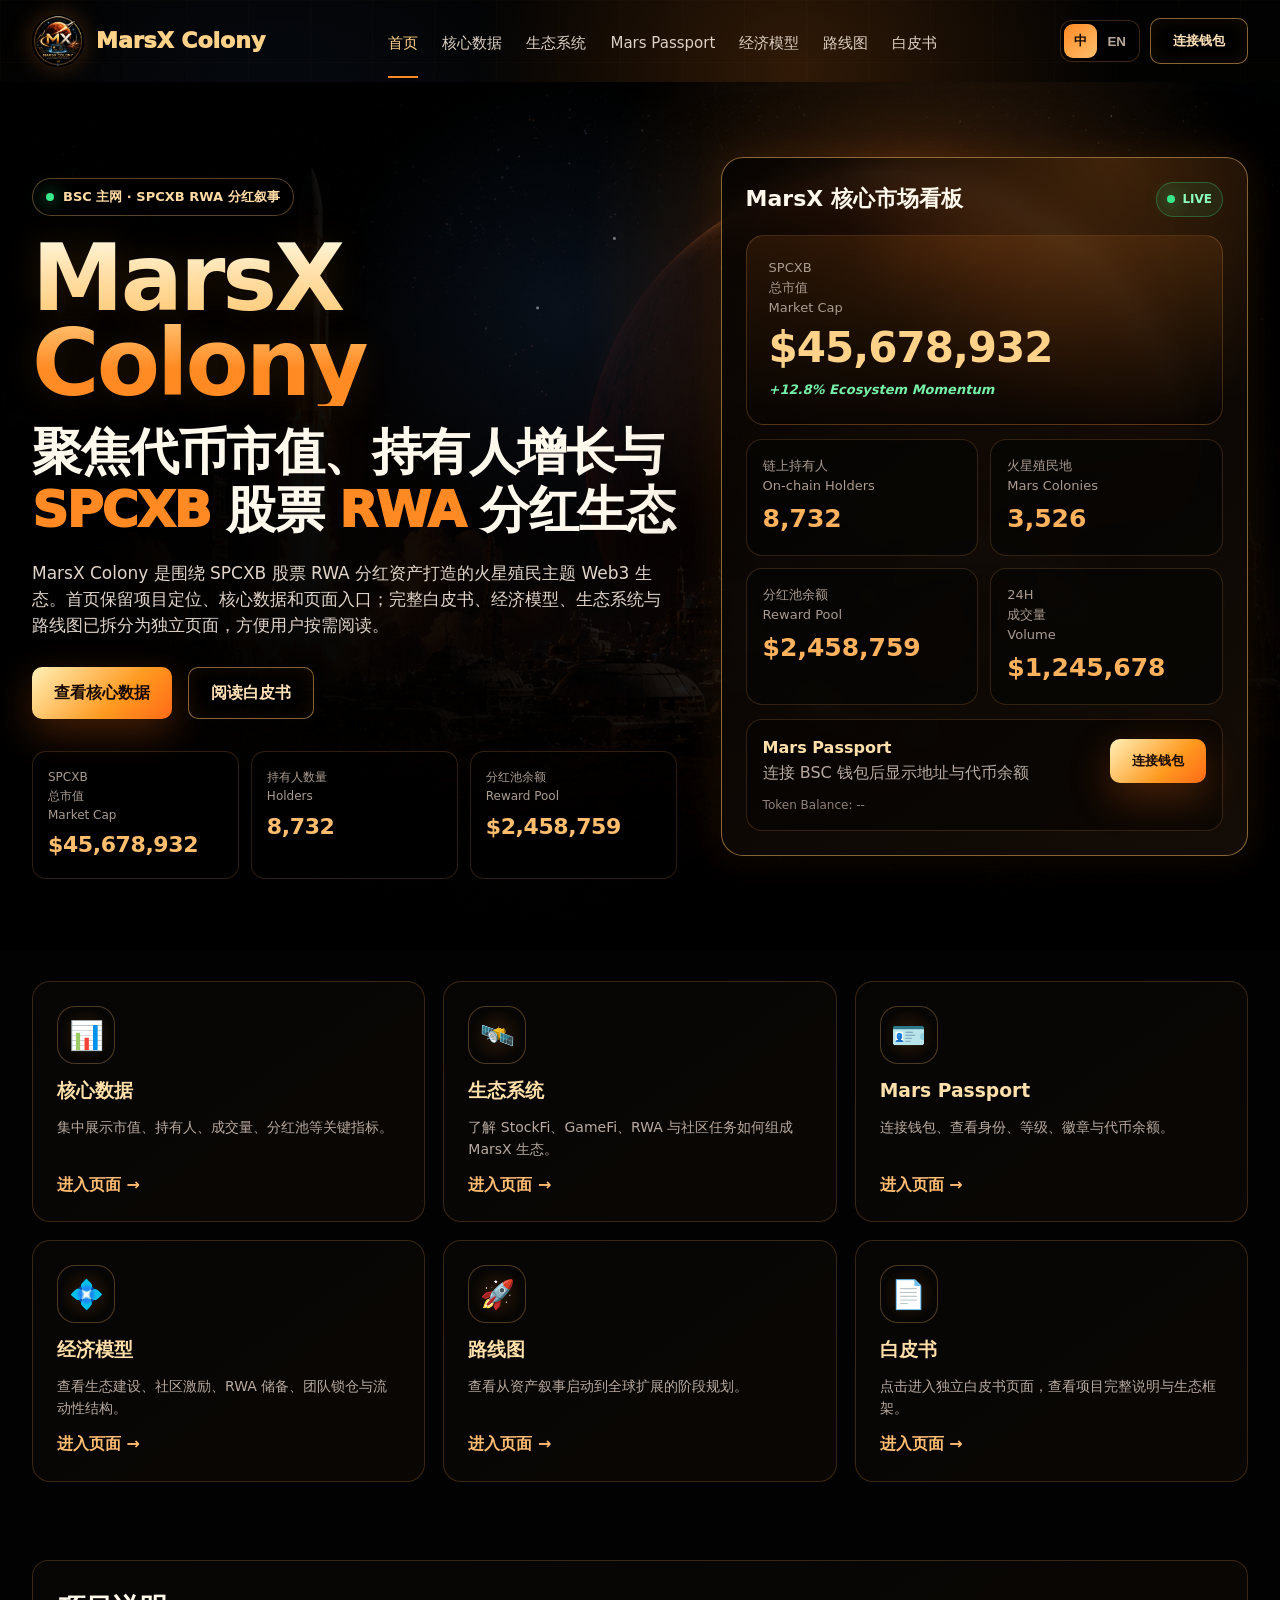
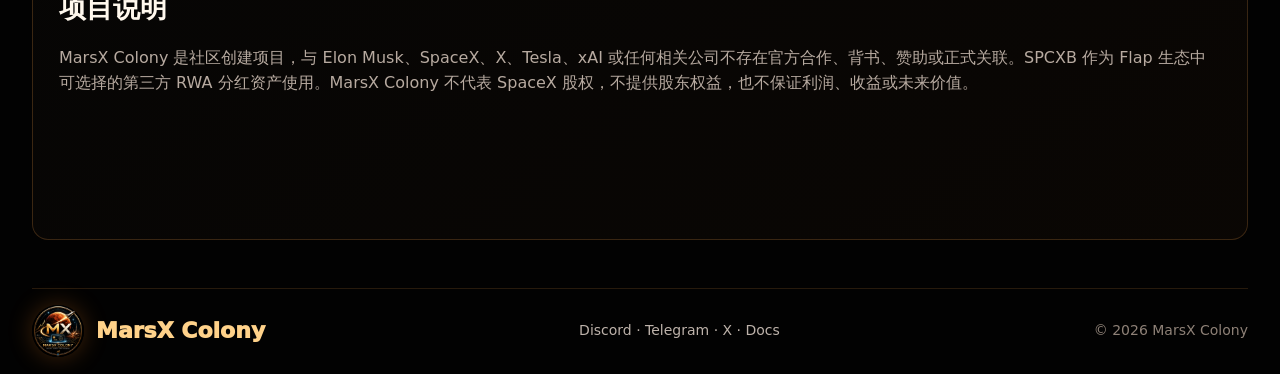
==== index.html @ ad82c228 "Split MarsX site into dedicated pages" ====
<!doctype html>
<html lang="zh-CN">
<head>
  <meta charset="utf-8" />
  <meta name="viewport" content="width=device-width, initial-scale=1" />
  <title>MarsX Colony — SPCXB RWA Dividend</title>
  <meta name="description" content="MarsX Colony：围绕 SPCXB 股票 RWA 分红叙事构建的火星殖民链游生态。" />
  <link rel="icon" href="assets/marsx-logo.png" />
  <link rel="stylesheet" href="assets/site.css" />
</head>
<body class="">
  <header class="wrap top">
    <a class="brand" href="index.html"><span class="logo"><img src="assets/marsx-logo.png" alt="MarsX Colony logo" /></span><span>MarsX Colony</span></a>
    <nav class="nav"><a class="active" href="index.html"><span class="zh">首页</span><span class="en">Home</span></a><a class="" href="market.html"><span class="zh">核心数据</span><span class="en">Market</span></a><a class="" href="ecosystem.html"><span class="zh">生态系统</span><span class="en">Ecosystem</span></a><a class="" href="passport.html">Mars Passport</a><a class="" href="tokenomics.html"><span class="zh">经济模型</span><span class="en">Model</span></a><a class="" href="roadmap.html"><span class="zh">路线图</span><span class="en">Roadmap</span></a><a class="" href="whitepaper.html"><span class="zh">白皮书</span><span class="en">Whitepaper</span></a></nav>
    <div class="actions"><div class="lang"><button id="zhBtn" class="active" onclick="setLang('zh')">中</button><button id="enBtn" onclick="setLang('en')">EN</button></div><button class="btn" type="button" onclick="connectWallet()"><span class="zh">连接钱包</span><span class="en">Connect</span></button></div>
  </header>

  <main>
    <section class="hero">
      <div class="heroScene"></div><div class="stars"></div>
      <div class="wrap heroGrid">
        <div class="heroCopy">
          <div class="eyebrow"><span class="pulse"></span><span class="zh">BSC 主网 · SPCXB RWA 分红叙事</span><span class="en">BSC Mainnet · SPCXB RWA Reward Narrative</span></div>
          <h1>MarsX Colony</h1>
          <div class="headline zh">聚焦代币市值、持有人增长与<br/><em>SPCXB</em> 股票 <em>RWA</em> 分红生态</div>
          <div class="headline en">Token market data, holder growth and the <em>SPCXB</em> stock <em>RWA</em> reward ecosystem.</div>
          <p class="desc zh">MarsX Colony 是围绕 SPCXB 股票 RWA 分红资产打造的火星殖民主题 Web3 生态。首页保留项目定位、核心数据和页面入口；完整白皮书、经济模型、生态系统与路线图已拆分为独立页面，方便用户按需阅读。</p>
          <p class="desc en">MarsX Colony is a Mars-colony themed Web3 ecosystem built around the SPCXB stock RWA reward asset. The homepage now focuses on positioning, key metrics and page entry points, while the whitepaper, tokenomics, ecosystem and roadmap are available as independent pages.</p>
          <div class="cta"><a class="btn primary" href="market.html"><span class="zh">查看核心数据</span><span class="en">View Market Data</span></a><a class="btn" href="whitepaper.html"><span class="zh">阅读白皮书</span><span class="en">Read Whitepaper</span></a></div>
          <div class="heroMiniStats">
            <div class="heroMini"><span>SPCXB <span class="zh">总市值</span><span class="en">Market Cap</span></span><b data-stat="marketCap">$45,678,932</b></div>
            <div class="heroMini"><span><span class="zh">持有人数量</span><span class="en">Holders</span></span><b data-stat="holders">8,732</b></div>
            <div class="heroMini"><span><span class="zh">分红池余额</span><span class="en">Reward Pool</span></span><b data-stat="rewardPool">$2,458,759</b></div>
          </div>
        </div>
        <aside class="marketPanel" id="market">
          <div class="panelTop"><h2><span class="zh">MarsX 核心市场看板</span><span class="en">MarsX Market Dashboard</span></h2><div class="liveBadge"><span class="pulse"></span> LIVE</div></div>
          <div class="bigMetric"><span>SPCXB <span class="zh">总市值</span><span class="en">Market Cap</span></span><b data-stat="marketCap">$45,678,932</b><em class="change">+12.8% Ecosystem Momentum</em></div>
          <div class="dataGrid">
            <div class="dataCard"><span><span class="zh">链上持有人</span><span class="en">On-chain Holders</span></span><b data-stat="holders">8,732</b></div>
            <div class="dataCard"><span><span class="zh">火星殖民地</span><span class="en">Mars Colonies</span></span><b data-stat="colonies">3,526</b></div>
            <div class="dataCard"><span><span class="zh">分红池余额</span><span class="en">Reward Pool</span></span><b data-stat="rewardPool">$2,458,759</b></div>
            <div class="dataCard"><span>24H <span class="zh">成交量</span><span class="en">Volume</span></span><b data-stat="volume24h">$1,245,678</b></div>
          </div>
          <div class="walletBox" id="passport"><div class="connectLine"><div><strong>Mars Passport</strong><br/><span id="walletStatus"><span class="zh">连接 BSC 钱包后显示地址与代币余额</span><span class="en">Connect BSC wallet to show address and token balance</span></span></div><button class="btn primary" type="button" onclick="connectWallet()"><span class="zh">连接钱包</span><span class="en">Connect</span></button></div><div class="walletNote" id="tokenBalance">Token Balance: --</div></div>
        </aside>
      </div>
    </section>
    <section class="wrap section">
      <div class="portalGrid">
        <a class="portalCard" href="market.html"><div class="ico">📊</div><h3><span class="zh">核心数据</span><span class="en">Market Data</span></h3><p class="zh">集中展示市值、持有人、成交量、分红池等关键指标。</p><p class="en">Market cap, holders, volume, reward pool and key metrics.</p><span class="more"><span class="zh">进入页面 →</span><span class="en">Open page →</span></span></a>
        <a class="portalCard" href="ecosystem.html"><div class="ico">🛰️</div><h3><span class="zh">生态系统</span><span class="en">Ecosystem</span></h3><p class="zh">了解 StockFi、GameFi、RWA 与社区任务如何组成 MarsX 生态。</p><p class="en">How StockFi, GameFi, RWA and missions form the MarsX ecosystem.</p><span class="more"><span class="zh">进入页面 →</span><span class="en">Open page →</span></span></a>
        <a class="portalCard" href="passport.html"><div class="ico">🪪</div><h3>Mars Passport</h3><p class="zh">连接钱包、查看身份、等级、徽章与代币余额。</p><p class="en">Connect wallet, view identity, rank, badges and token balance.</p><span class="more"><span class="zh">进入页面 →</span><span class="en">Open page →</span></span></a>
        <a class="portalCard" href="tokenomics.html"><div class="ico">💠</div><h3><span class="zh">经济模型</span><span class="en">Tokenomics</span></h3><p class="zh">查看生态建设、社区激励、RWA 储备、团队锁仓与流动性结构。</p><p class="en">Ecosystem, community incentives, RWA reserve, team lock and liquidity.</p><span class="more"><span class="zh">进入页面 →</span><span class="en">Open page →</span></span></a>
        <a class="portalCard" href="roadmap.html"><div class="ico">🚀</div><h3><span class="zh">路线图</span><span class="en">Roadmap</span></h3><p class="zh">查看从资产叙事启动到全球扩展的阶段规划。</p><p class="en">From narrative launch to global ecosystem expansion.</p><span class="more"><span class="zh">进入页面 →</span><span class="en">Open page →</span></span></a>
        <a class="portalCard" href="whitepaper.html"><div class="ico">📄</div><h3><span class="zh">白皮书</span><span class="en">Whitepaper</span></h3><p class="zh">点击进入独立白皮书页面，查看项目完整说明与生态框架。</p><p class="en">Open the dedicated whitepaper page for the full project documentation.</p><span class="more"><span class="zh">进入页面 →</span><span class="en">Open page →</span></span></a>
      </div>
    </section>
    <section class="wrap section"><div class="panel" id="disclaimer"><h2><span class="zh">项目说明</span><span class="en">Project Notice</span></h2><p class="zh">MarsX Colony 是社区创建项目，与 Elon Musk、SpaceX、X、Tesla、xAI 或任何相关公司不存在官方合作、背书、赞助或正式关联。SPCXB 作为 Flap 生态中可选择的第三方 RWA 分红资产使用。MarsX Colony 不代表 SpaceX 股权，不提供股东权益，也不保证利润、收益或未来价值。</p><p class="en">MarsX Colony is a community-created project and is not affiliated with Elon Musk, SpaceX, X, Tesla, xAI or any related company. SPCXB is used as a third-party RWA reward asset available through the Flap ecosystem. MarsX Colony does not represent SpaceX equity, shareholder rights, guaranteed profit, yield or future value.</p></div></section>
  </main>
  <footer class="wrap footer"><a class="brand" href="index.html"><span class="logo"><img src="assets/marsx-logo.png" alt="MarsX Colony logo" /></span><span>MarsX Colony</span></a><div class="social">Discord · Telegram · X · Docs</div><div>© 2026 MarsX Colony</div></footer>
  <script src="assets/site.js"></script>
</body>
</html>
---- assets/site.css ----
﻿:root{
      --bg:#030303;--panel:rgba(10,9,7,.76);--panel2:rgba(20,14,9,.88);
      --line:rgba(255,166,77,.22);--line2:rgba(255,190,104,.52);
      --text:#fff8ed;--muted:#b7aaa0;--gold:#ffd28a;--orange:#ff8a24;--orange2:#ff5d18;
      --green:#38e889;--red:#ff5f5f;--shadow:0 28px 80px rgba(0,0,0,.58)
    }
    *{box-sizing:border-box}
    html{scroll-behavior:smooth}
    body{margin:0;background:#020202;color:var(--text);font-family:Inter,ui-sans-serif,system-ui,-apple-system,BlinkMacSystemFont,"Segoe UI","PingFang SC","Microsoft YaHei",Arial,sans-serif;line-height:1.55;overflow-x:hidden}
    a{text-decoration:none;color:inherit}.wrap{width:min(1320px,calc(100% - 64px));margin:auto}
    body:before{content:"";position:fixed;inset:0;background:radial-gradient(circle at 62% 8%,rgba(255,132,28,.18),transparent 28%),radial-gradient(circle at 22% 20%,rgba(61,138,255,.07),transparent 25%),linear-gradient(180deg,#020202,#080401 58%,#020202);z-index:-4}
    body:after{content:"";position:fixed;inset:0;background-image:linear-gradient(rgba(255,170,80,.025) 1px,transparent 1px),linear-gradient(90deg,rgba(255,170,80,.022) 1px,transparent 1px);background-size:62px 62px;mask-image:linear-gradient(to bottom,black,transparent 85%);z-index:-3;pointer-events:none}

    .top{height:82px;display:flex;align-items:center;justify-content:space-between;gap:20px;position:relative;z-index:5}
    .brand{display:flex;align-items:center;gap:12px;font-weight:950;color:var(--gold);font-size:22px;white-space:nowrap}.logo{width:52px;height:52px;border-radius:50%;overflow:hidden;display:block;box-shadow:0 0 25px rgba(255,138,36,.25);flex:none}.logo img{width:100%;height:100%;object-fit:cover;display:block}
    .nav{display:flex;gap:24px;color:#ddd0c4;font-size:15px}.nav a{padding:28px 0 21px;border-bottom:2px solid transparent}.nav a:hover,.nav a.active{color:var(--gold);border-color:var(--orange)}
    .actions{display:flex;gap:10px;align-items:center}.lang{display:flex;border:1px solid var(--line);border-radius:12px;padding:3px;background:rgba(0,0,0,.35)}.lang button{border:0;background:transparent;color:#b9a99a;padding:8px 10px;border-radius:9px;font-weight:850;cursor:pointer}.lang button.active{background:linear-gradient(135deg,var(--orange),#ffc06d);color:#160904}
    .btn{display:inline-flex;align-items:center;justify-content:center;gap:8px;padding:13px 22px;border:1px solid var(--line2);border-radius:10px;color:#ffe2b8;background:rgba(0,0,0,.34);font-weight:900;box-shadow:inset 0 0 18px rgba(255,138,36,.08);transition:.2s;cursor:pointer}.btn:hover{transform:translateY(-1px);border-color:#ffd28a}.btn.primary{color:#180a02;border:0;background:linear-gradient(135deg,#fff0b8,#ff991f 62%,#ff6a17);box-shadow:0 14px 42px rgba(255,113,24,.28)}

    .hero{position:relative;min-height:760px;padding:52px 0 72px;overflow:hidden}.heroScene{position:absolute;inset:0;z-index:-2;background:linear-gradient(90deg,rgba(0,0,0,.98) 0%,rgba(0,0,0,.90) 25%,rgba(0,0,0,.60) 48%,rgba(0,0,0,.28) 70%,rgba(0,0,0,.82) 100%),linear-gradient(180deg,rgba(0,0,0,.20),rgba(0,0,0,.95)),url('marsx-hero-bg.png') 72% center / cover no-repeat}.heroScene:before{content:"";position:absolute;inset:0;background:radial-gradient(circle at 72% 22%,rgba(255,146,45,.24),transparent 30%),radial-gradient(circle at 44% 26%,rgba(80,155,255,.10),transparent 24%);pointer-events:none}.heroScene:after{content:"";position:absolute;left:0;right:0;bottom:0;height:270px;background:linear-gradient(transparent,rgba(0,0,0,.96));pointer-events:none}.stars{position:absolute;inset:0;background:radial-gradient(circle at 42% 26%,#fff 0 1px,transparent 2px),radial-gradient(circle at 48% 18%,#fff 0 1px,transparent 2px),radial-gradient(circle at 30% 40%,#f8d8a0 0 1px,transparent 2px);opacity:.42;z-index:-1;pointer-events:none}
    .heroGrid{display:grid;grid-template-columns:minmax(0,.88fr) minmax(420px,.72fr);gap:44px;align-items:center;position:relative;z-index:2}.heroCopy{padding-top:44px;max-width:720px}.eyebrow{display:inline-flex;align-items:center;gap:9px;padding:8px 13px;border:1px solid rgba(255,190,104,.35);border-radius:999px;background:rgba(0,0,0,.38);color:#ffdca4;font-size:13px;font-weight:850;margin-bottom:20px}.pulse{width:8px;height:8px;border-radius:50%;background:var(--green);box-shadow:0 0 18px var(--green)}
    .hero h1{font-size:clamp(54px,7.2vw,96px);line-height:.92;margin:0 0 18px;letter-spacing:-3px;background:linear-gradient(180deg,#fff7db 4%,#ffd48b 42%,#ff8b25 78%);-webkit-background-clip:text;background-clip:text;color:transparent;text-shadow:0 0 38px rgba(255,151,42,.15)}.headline{font-size:clamp(28px,3.9vw,50px);line-height:1.16;margin:0 0 20px;font-weight:950;letter-spacing:-1.5px}.headline em{font-style:normal;color:var(--orange)}.desc{max-width:640px;color:#e1d5ca;font-size:17px;margin:0 0 28px}.cta{display:flex;gap:16px;flex-wrap:wrap}
    .heroMiniStats{display:grid;grid-template-columns:repeat(3,1fr);gap:12px;margin-top:32px;max-width:680px}.heroMini{border:1px solid rgba(255,166,77,.18);background:rgba(0,0,0,.42);border-radius:14px;padding:16px 15px}.heroMini span{display:block;color:#a99b90;font-size:12px}.heroMini b{display:block;color:#ffbe6e;font-size:22px;letter-spacing:-.4px;margin-top:4px}

    .marketPanel{border:1px solid rgba(255,190,104,.52);background:linear-gradient(145deg,rgba(0,0,0,.72),rgba(24,15,8,.86));border-radius:22px;padding:24px;box-shadow:var(--shadow),0 0 42px rgba(255,132,28,.14);backdrop-filter:blur(12px);position:relative;overflow:hidden}.marketPanel:before{content:"";position:absolute;inset:-2px;background:radial-gradient(circle at 74% 0%,rgba(255,138,36,.22),transparent 34%);pointer-events:none}.panelTop{position:relative;display:flex;align-items:center;justify-content:space-between;gap:16px;margin-bottom:18px}.panelTop h2{margin:0;font-size:22px}.liveBadge{display:inline-flex;align-items:center;gap:7px;border:1px solid rgba(56,232,137,.28);color:#8cffbd;background:rgba(56,232,137,.08);border-radius:999px;padding:7px 10px;font-size:12px;font-weight:900}.bigMetric{position:relative;border:1px solid rgba(255,166,77,.22);background:linear-gradient(180deg,rgba(255,138,36,.11),rgba(0,0,0,.30));border-radius:18px;padding:22px;margin-bottom:14px}.bigMetric span,.dataCard span{display:block;color:#a99b90;font-size:13px}.bigMetric b{display:block;font-size:42px;line-height:1.05;color:#ffd28a;letter-spacing:-1px;margin-top:8px}.change{display:inline-flex;margin-top:10px;color:#76f0a7;font-size:13px;font-weight:900}.dataGrid{position:relative;display:grid;grid-template-columns:1fr 1fr;gap:12px}.dataCard{border:1px solid rgba(255,166,77,.18);background:rgba(6,5,4,.66);border-radius:16px;padding:16px}.dataCard b{display:block;font-size:25px;color:#ffb25d;margin-top:4px}.walletBox{position:relative;margin-top:14px;border:1px solid rgba(255,166,77,.18);background:rgba(0,0,0,.38);border-radius:16px;padding:16px;color:#b7aaa0}.walletBox strong{color:#ffe0aa}.connectLine{display:flex;align-items:center;justify-content:space-between;gap:12px}.walletNote{margin-top:10px;font-size:12px;color:#8f8177}
    .paperIntro{display:grid;gap:12px}.paperTag{display:inline-flex;align-items:center;gap:8px;align-self:flex-start;padding:7px 12px;border:1px solid rgba(255,190,104,.28);border-radius:999px;background:rgba(255,138,36,.08);color:#ffdca4;font-size:12px;font-weight:900;letter-spacing:.08em}.paperLead{color:#ebdfd5!important;margin:0;font-size:15px}.paperGrid{display:grid;grid-template-columns:repeat(2,minmax(0,1fr));gap:12px;margin-top:18px}.paperCard{border:1px solid rgba(255,166,77,.18);border-radius:16px;background:rgba(6,5,4,.62);padding:16px}.paperCard h3{margin:0 0 10px;color:#ffe0aa;font-size:16px}.paperCard p{margin:0;color:#c8b9ad;font-size:14px}.paperCard ul{margin:0;padding-left:18px;color:#c8b9ad;font-size:14px;display:grid;gap:8px}.paperCard li strong{color:#fff1cf}.paperFooter{margin-top:14px;border:1px solid rgba(255,166,77,.18);border-radius:16px;background:linear-gradient(135deg,rgba(255,138,36,.12),rgba(0,0,0,.34));padding:16px 18px}.paperFooter strong{display:block;color:#fff1cf;margin-bottom:8px}.paperFooter p{margin:0;color:#c8b9ad;font-size:14px}.paperFooter p+p{margin-top:8px}#whitepaper .btn{margin-top:16px}

    .featureRow{display:grid;grid-template-columns:repeat(4,1fr);gap:18px;margin-top:24px;position:relative;z-index:2}.feature{min-height:210px;border:1px solid rgba(255,166,77,.22);border-radius:16px;background:linear-gradient(180deg,rgba(4,4,4,.88),rgba(12,8,5,.78));padding:24px;text-align:center;box-shadow:0 22px 50px rgba(0,0,0,.45)}.ico{width:76px;height:76px;margin:0 auto 16px;border:1px solid rgba(255,190,104,.28);border-radius:18px;display:grid;place-items:center;color:#ffd08a;font-size:38px;background:radial-gradient(circle,rgba(255,138,36,.14),transparent 68%)}.feature h3{margin:0 0 10px;color:#ffe0aa}.feature p{margin:0;color:#b8aaa0;font-size:14px}.ticker{display:grid;grid-template-columns:repeat(5,1fr);gap:0;margin:28px 0;border:1px solid rgba(255,166,77,.22);border-radius:16px;background:rgba(5,4,3,.84);overflow:hidden}.tick{padding:18px 20px;border-right:1px solid rgba(255,166,77,.16);display:flex;gap:12px;align-items:center}.tick:last-child{border-right:0}.tickIcon{width:38px;height:38px;border:1px solid rgba(255,166,77,.28);border-radius:12px;display:grid;place-items:center;color:#ffbe6e;flex:none}.tick span{display:block;color:#a99b90;font-size:13px}.tick b{color:#ffb25d;font-size:22px}
    .section{padding:30px 0 48px}.bottomGrid{display:grid;grid-template-columns:1.1fr .6fr .58fr;gap:20px}.panel{border:1px solid rgba(255,166,77,.2);border-radius:16px;background:linear-gradient(145deg,rgba(7,6,5,.9),rgba(14,9,5,.72));padding:26px;min-height:280px}.panel h2{margin:0 0 18px;font-size:27px}.panel p{color:#b7aaa0}.aboutImg{min-height:180px;border-radius:12px;margin-top:18px;background:linear-gradient(180deg,rgba(0,0,0,.10),rgba(0,0,0,.72)),url('marsx-about.jpg') center / cover no-repeat;position:relative;overflow:hidden}.donut{width:150px;height:150px;border-radius:50%;background:conic-gradient(#f47e32 0 40%,#ffd08a 40% 65%,#9d6a45 65% 85%,#363636 85%);display:grid;place-items:center;margin:8px auto 20px}.donut:after{content:"MX";width:78px;height:78px;border-radius:50%;background:#050505;display:grid;place-items:center;color:#ffd08a;font-weight:950;font-size:24px}.legend{display:grid;gap:8px}.legend div{display:flex;justify-content:space-between;color:#c8b9ad}.road{display:grid;gap:16px}.roadItem{display:grid;grid-template-columns:22px 1fr;gap:10px;color:#cdbfb4}.roadItem:before{content:"";width:10px;height:10px;border-radius:50%;background:#ff8a24;margin-top:7px;box-shadow:0 0 18px #ff8a24}.footer{min-height:86px;display:flex;align-items:center;justify-content:space-between;gap:16px;color:#8e8177;border-top:1px solid rgba(255,166,77,.15);font-size:14px}.social{display:flex;gap:22px;color:#bdb2aa}.zh{} .en{display:none}body.lang-en .zh{display:none}body.lang-en .en{display:revert}body.lang-en{font-family:Inter,ui-sans-serif,system-ui,-apple-system,BlinkMacSystemFont,"Segoe UI",Arial,sans-serif}

    @media(max-width:1180px){.nav{gap:16px;font-size:14px}.heroGrid{grid-template-columns:1fr;align-items:start}.heroCopy{padding-top:18px}.marketPanel{max-width:760px}.hero{min-height:auto}.heroScene{background-position:68% center}.paperGrid{grid-template-columns:1fr}.bottomGrid{grid-template-columns:1fr 1fr}.bottomGrid .panel:first-child{grid-column:1/-1}}
    @media(max-width:820px){.wrap{width:min(100% - 34px,760px)}.nav{display:none}.top{height:68px}.brand{font-size:18px}.logo{width:44px;height:44px}.actions .btn{display:none}.hero{padding:26px 0 46px}.heroScene{background-position:70% center}.hero h1{letter-spacing:-2px}.headline{font-size:33px}.heroMiniStats,.featureRow,.ticker,.bottomGrid,.dataGrid{grid-template-columns:1fr}.tick{border-right:0;border-bottom:1px solid rgba(255,166,77,.16)}.tick:last-child{border-bottom:0}.bigMetric b{font-size:34px}.footer{flex-direction:column;align-items:flex-start;padding:22px 0}.connectLine{align-items:flex-start;flex-direction:column}}
  

/* Multi-page expansion */
.pageHero{position:relative;padding:88px 0 48px;overflow:hidden;border-top:1px solid rgba(255,166,77,.08)}
.pageHero:before{content:"";position:absolute;inset:0;background:linear-gradient(90deg,rgba(0,0,0,.96),rgba(0,0,0,.72),rgba(0,0,0,.90)),url('marsx-hero-bg.png') 72% center/cover no-repeat;z-index:-2;opacity:.9}.pageHero:after{content:"";position:absolute;inset:auto 0 0;height:140px;background:linear-gradient(transparent,#020202);z-index:-1}.pageKicker{display:inline-flex;padding:7px 12px;border:1px solid rgba(255,190,104,.28);border-radius:999px;background:rgba(255,138,36,.08);color:#ffdca4;font-size:12px;font-weight:900;letter-spacing:.08em;margin-bottom:16px}.pageHero h1{font-size:clamp(42px,6vw,76px);line-height:.98;margin:0 0 18px;letter-spacing:-2px;background:linear-gradient(180deg,#fff7db,#ffd48b 52%,#ff8b25);-webkit-background-clip:text;background-clip:text;color:transparent}.pageLead{max-width:860px;color:#dfd2c8;font-size:18px;margin:0}.pageGrid{display:grid;grid-template-columns:repeat(3,minmax(0,1fr));gap:18px}.pageGrid.two{grid-template-columns:repeat(2,minmax(0,1fr))}.contentCard{border:1px solid rgba(255,166,77,.2);border-radius:18px;background:linear-gradient(145deg,rgba(7,6,5,.9),rgba(14,9,5,.72));padding:24px;min-height:210px}.contentCard h2,.contentCard h3{margin:0 0 12px;color:#ffe0aa}.contentCard p{margin:0;color:#c8b9ad}.contentCard p+p{margin-top:10px}.contentCard ul{margin:0;padding-left:18px;color:#c8b9ad;display:grid;gap:8px}.contentCard strong{color:#fff1cf}.portalGrid{display:grid;grid-template-columns:repeat(3,minmax(0,1fr));gap:18px}.portalCard{border:1px solid rgba(255,166,77,.2);border-radius:18px;background:linear-gradient(145deg,rgba(7,6,5,.92),rgba(14,9,5,.74));padding:24px;display:flex;flex-direction:column;gap:12px;min-height:230px;transition:.2s}.portalCard:hover{transform:translateY(-2px);border-color:rgba(255,210,138,.58);box-shadow:0 22px 60px rgba(0,0,0,.35)}.portalCard .ico{margin:0;width:58px;height:58px;font-size:28px}.portalCard h3{margin:0;color:#ffe0aa}.portalCard p{margin:0;color:#b8aaa0;font-size:14px}.portalCard .more{margin-top:auto;color:#ffbd72;font-weight:900}.statMatrix{display:grid;grid-template-columns:repeat(4,minmax(0,1fr));gap:14px}.statBox{border:1px solid rgba(255,166,77,.18);border-radius:16px;background:rgba(0,0,0,.42);padding:18px}.statBox span{display:block;color:#a99b90;font-size:13px}.statBox b{display:block;color:#ffd28a;font-size:30px;margin-top:4px}.whitepaperLayout{display:grid;grid-template-columns:260px 1fr;gap:22px}.paperNav{position:sticky;top:20px;align-self:start;border:1px solid rgba(255,166,77,.18);border-radius:16px;background:rgba(6,5,4,.72);padding:16px;display:grid;gap:10px}.paperNav a{color:#cdbfb4;font-size:14px}.paperNav a:hover{color:#ffd28a}.paperArticle{display:grid;gap:18px}.paperSection{border:1px solid rgba(255,166,77,.2);border-radius:18px;background:linear-gradient(145deg,rgba(7,6,5,.92),rgba(14,9,5,.74));padding:26px}.paperSection h2{margin:0 0 14px;color:#ffe0aa}.paperSection p{color:#c8b9ad;margin:0}.paperSection p+p{margin-top:12px}.paperSection ul{margin:0;padding-left:18px;color:#c8b9ad;display:grid;gap:8px}.paperSection strong{color:#fff1cf}.rankTable{display:grid;gap:10px}.rankRow{display:grid;grid-template-columns:160px 1fr;gap:12px;border:1px solid rgba(255,166,77,.16);border-radius:14px;padding:14px;background:rgba(0,0,0,.28)}.rankRow b{color:#ffd28a}.backLine{margin:24px 0 0}.subpage .top .nav a.active{border-color:transparent;color:#ddd0c4}.subpage .top .nav a:hover{color:var(--gold);border-color:var(--orange)}
@media(max-width:1050px){.pageGrid,.pageGrid.two,.portalGrid,.statMatrix,.whitepaperLayout{grid-template-columns:1fr}.paperNav{position:relative;top:auto}.rankRow{grid-template-columns:1fr}}
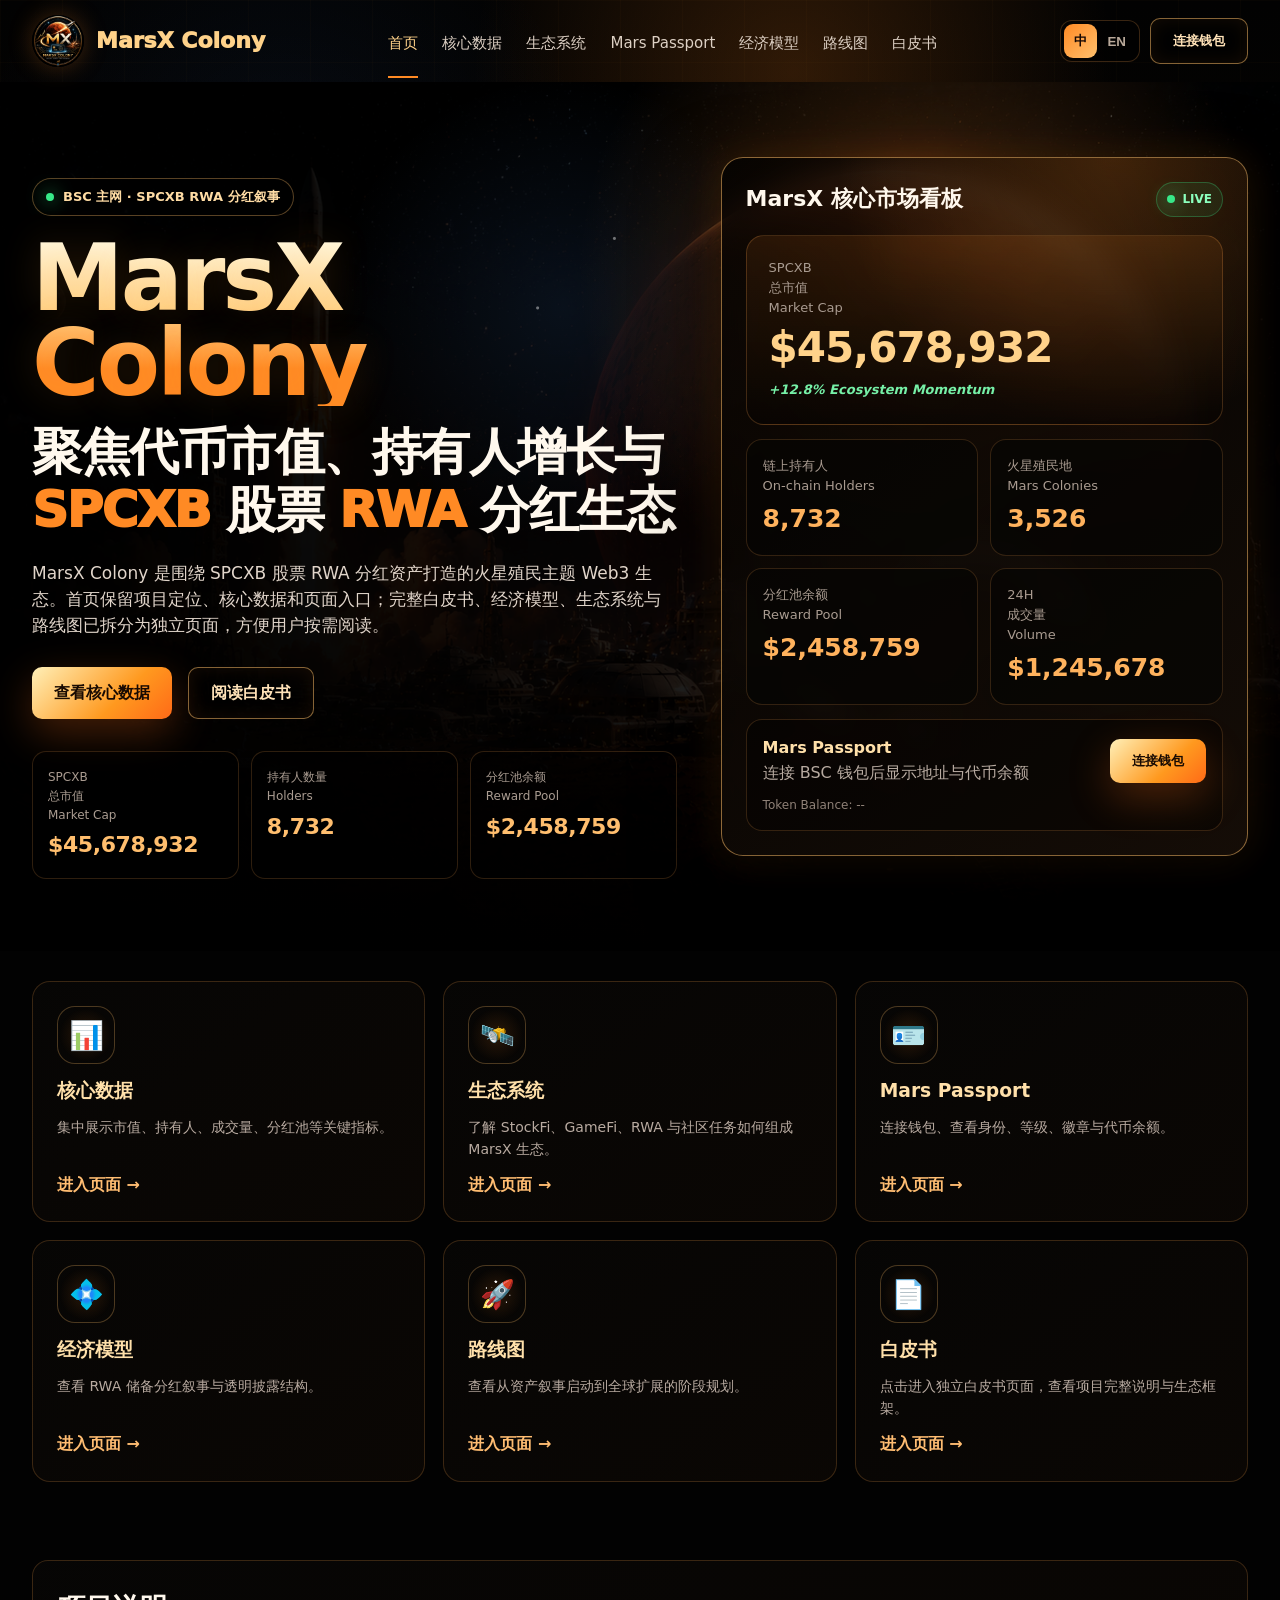
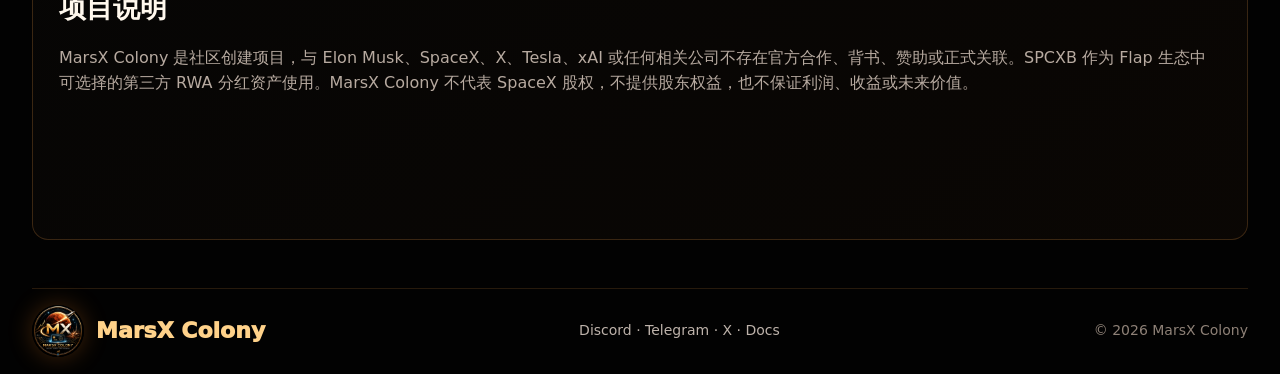
==== commit 8a592ddd: "Refine tokenomics to RWA reserve narrative" ====
--- a/index.html
+++ b/index.html
@@ -51,7 +51,7 @@
         <a class="portalCard" href="market.html"><div class="ico">📊</div><h3><span class="zh">核心数据</span><span class="en">Market Data</span></h3><p class="zh">集中展示市值、持有人、成交量、分红池等关键指标。</p><p class="en">Market cap, holders, volume, reward pool and key metrics.</p><span class="more"><span class="zh">进入页面 →</span><span class="en">Open page →</span></span></a>
         <a class="portalCard" href="ecosystem.html"><div class="ico">🛰️</div><h3><span class="zh">生态系统</span><span class="en">Ecosystem</span></h3><p class="zh">了解 StockFi、GameFi、RWA 与社区任务如何组成 MarsX 生态。</p><p class="en">How StockFi, GameFi, RWA and missions form the MarsX ecosystem.</p><span class="more"><span class="zh">进入页面 →</span><span class="en">Open page →</span></span></a>
         <a class="portalCard" href="passport.html"><div class="ico">🪪</div><h3>Mars Passport</h3><p class="zh">连接钱包、查看身份、等级、徽章与代币余额。</p><p class="en">Connect wallet, view identity, rank, badges and token balance.</p><span class="more"><span class="zh">进入页面 →</span><span class="en">Open page →</span></span></a>
-        <a class="portalCard" href="tokenomics.html"><div class="ico">💠</div><h3><span class="zh">经济模型</span><span class="en">Tokenomics</span></h3><p class="zh">查看生态建设、社区激励、RWA 储备、团队锁仓与流动性结构。</p><p class="en">Ecosystem, community incentives, RWA reserve, team lock and liquidity.</p><span class="more"><span class="zh">进入页面 →</span><span class="en">Open page →</span></span></a>
+        <a class="portalCard" href="tokenomics.html"><div class="ico">💠</div><h3><span class="zh">经济模型</span><span class="en">Tokenomics</span></h3><p class="zh">查看 RWA 储备分红叙事与透明披露结构。</p><p class="en">View the RWA reserve dividend narrative and disclosure structure.</p><span class="more"><span class="zh">进入页面 →</span><span class="en">Open page →</span></span></a>
         <a class="portalCard" href="roadmap.html"><div class="ico">🚀</div><h3><span class="zh">路线图</span><span class="en">Roadmap</span></h3><p class="zh">查看从资产叙事启动到全球扩展的阶段规划。</p><p class="en">From narrative launch to global ecosystem expansion.</p><span class="more"><span class="zh">进入页面 →</span><span class="en">Open page →</span></span></a>
         <a class="portalCard" href="whitepaper.html"><div class="ico">📄</div><h3><span class="zh">白皮书</span><span class="en">Whitepaper</span></h3><p class="zh">点击进入独立白皮书页面，查看项目完整说明与生态框架。</p><p class="en">Open the dedicated whitepaper page for the full project documentation.</p><span class="more"><span class="zh">进入页面 →</span><span class="en">Open page →</span></span></a>
       </div>
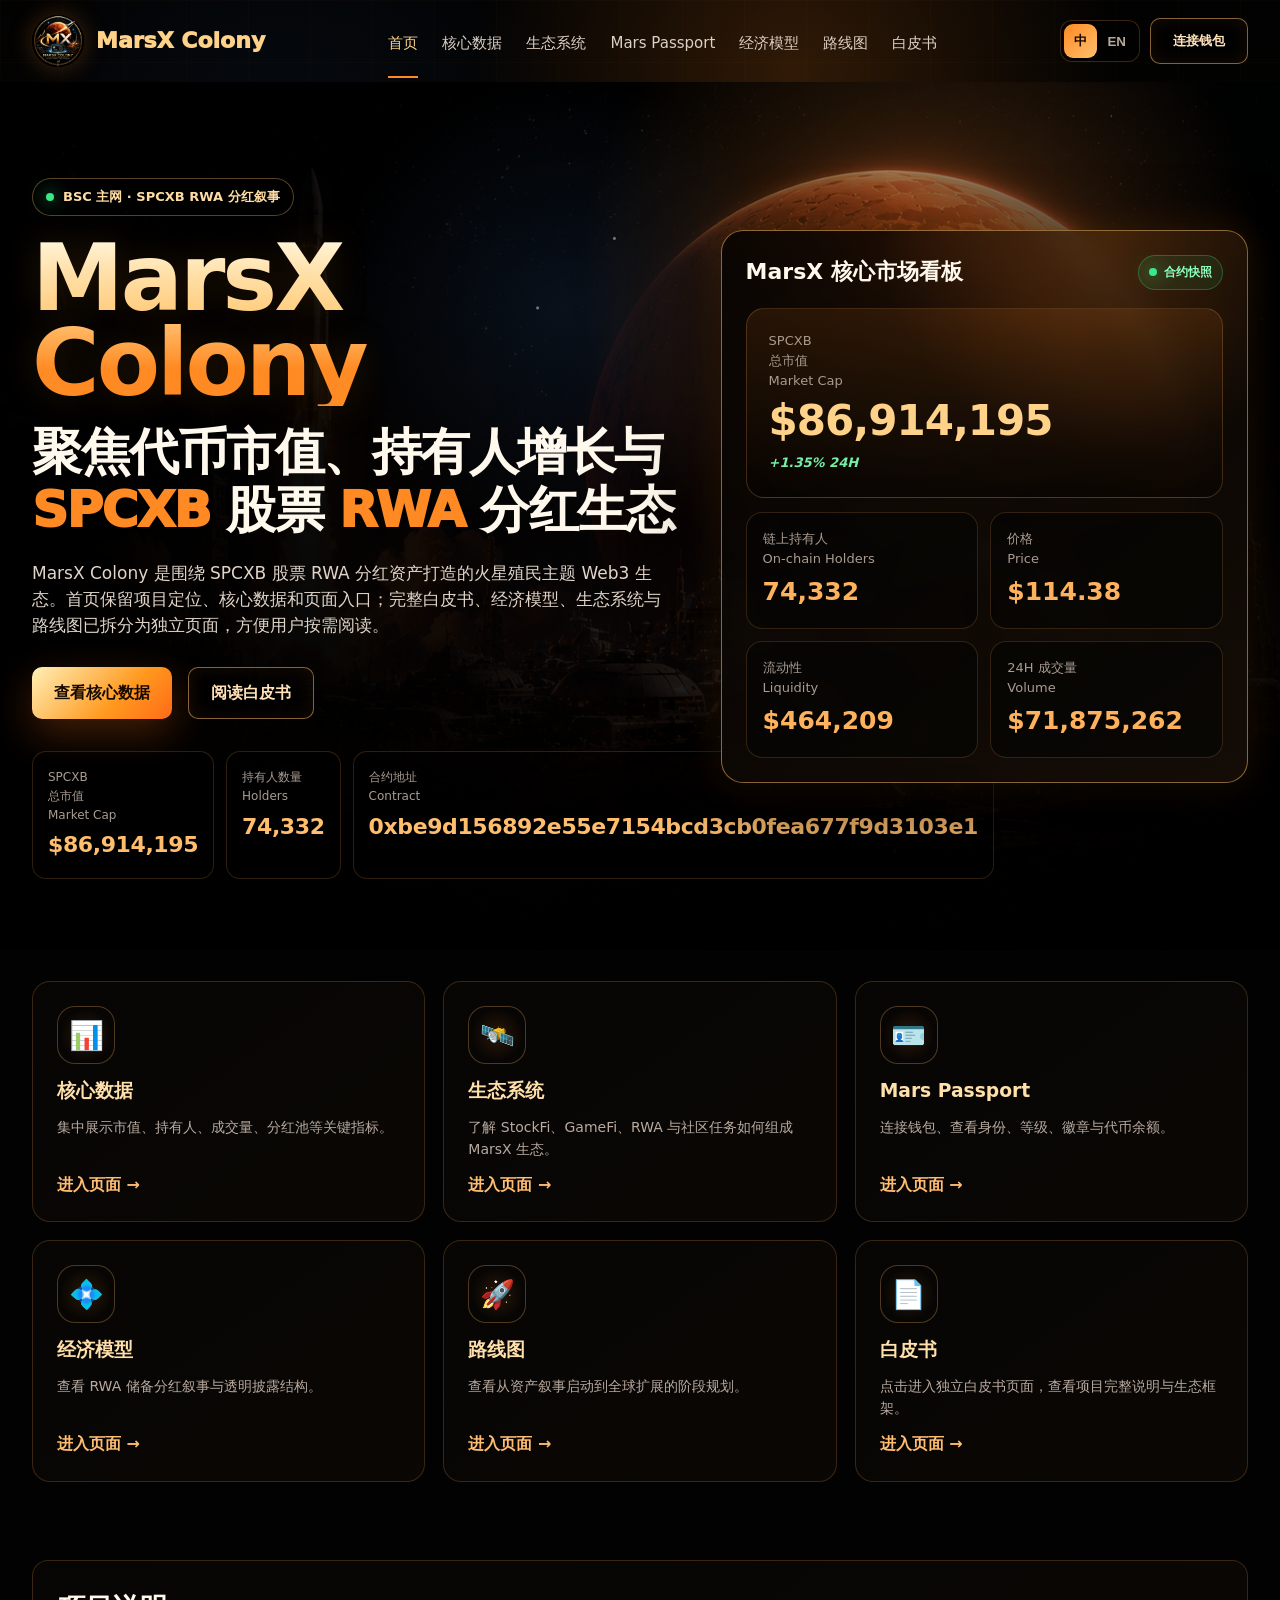
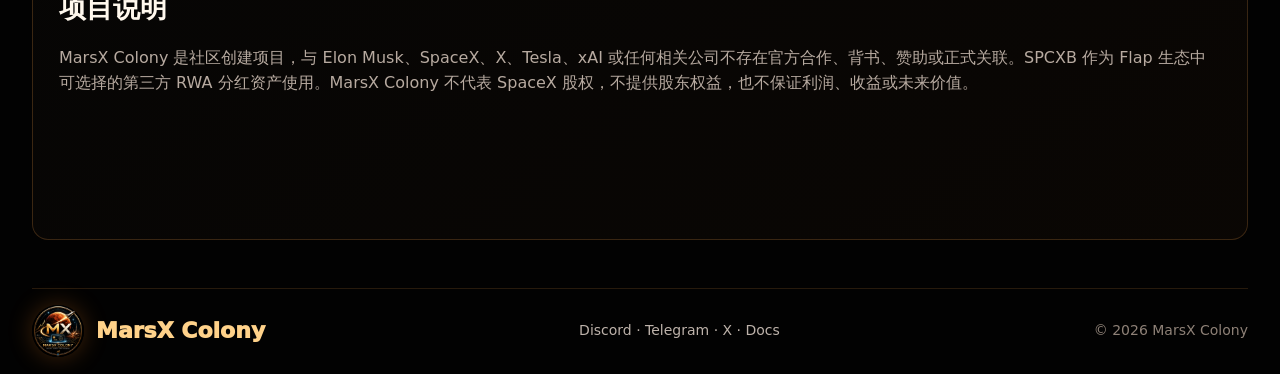
==== commit bbcedefb: "Update market and tokenomics" ====
--- a/index.html
+++ b/index.html
@@ -28,21 +28,20 @@
           <p class="desc en">MarsX Colony is a Mars-colony themed Web3 ecosystem built around the SPCXB stock RWA reward asset. The homepage now focuses on positioning, key metrics and page entry points, while the whitepaper, tokenomics, ecosystem and roadmap are available as independent pages.</p>
           <div class="cta"><a class="btn primary" href="market.html"><span class="zh">查看核心数据</span><span class="en">View Market Data</span></a><a class="btn" href="whitepaper.html"><span class="zh">阅读白皮书</span><span class="en">Read Whitepaper</span></a></div>
           <div class="heroMiniStats">
-            <div class="heroMini"><span>SPCXB <span class="zh">总市值</span><span class="en">Market Cap</span></span><b data-stat="marketCap">$45,678,932</b></div>
-            <div class="heroMini"><span><span class="zh">持有人数量</span><span class="en">Holders</span></span><b data-stat="holders">8,732</b></div>
-            <div class="heroMini"><span><span class="zh">分红池余额</span><span class="en">Reward Pool</span></span><b data-stat="rewardPool">$2,458,759</b></div>
+            <div class="heroMini"><span>SPCXB <span class="zh">总市值</span><span class="en">Market Cap</span></span><b>$86,914,195</b></div>
+            <div class="heroMini"><span><span class="zh">持有人数量</span><span class="en">Holders</span></span><b>74,332</b></div>
+            <div class="heroMini"><span><span class="zh">合约地址</span><span class="en">Contract</span></span><b>0xbe9d156892e55e7154bcd3cb0fea677f9d3103e1</b></div>
           </div>
         </div>
         <aside class="marketPanel" id="market">
-          <div class="panelTop"><h2><span class="zh">MarsX 核心市场看板</span><span class="en">MarsX Market Dashboard</span></h2><div class="liveBadge"><span class="pulse"></span> LIVE</div></div>
-          <div class="bigMetric"><span>SPCXB <span class="zh">总市值</span><span class="en">Market Cap</span></span><b data-stat="marketCap">$45,678,932</b><em class="change">+12.8% Ecosystem Momentum</em></div>
+          <div class="panelTop"><h2><span class="zh">MarsX 核心市场看板</span><span class="en">MarsX Market Dashboard</span></h2><div class="liveBadge"><span class="pulse"></span><span class="zh">合约快照</span><span class="en">Contract Snapshot</span></div></div>
+          <div class="bigMetric"><span>SPCXB <span class="zh">总市值</span><span class="en">Market Cap</span></span><b>$86,914,195</b><em class="change">+1.35% 24H</em></div>
           <div class="dataGrid">
-            <div class="dataCard"><span><span class="zh">链上持有人</span><span class="en">On-chain Holders</span></span><b data-stat="holders">8,732</b></div>
-            <div class="dataCard"><span><span class="zh">火星殖民地</span><span class="en">Mars Colonies</span></span><b data-stat="colonies">3,526</b></div>
-            <div class="dataCard"><span><span class="zh">分红池余额</span><span class="en">Reward Pool</span></span><b data-stat="rewardPool">$2,458,759</b></div>
-            <div class="dataCard"><span>24H <span class="zh">成交量</span><span class="en">Volume</span></span><b data-stat="volume24h">$1,245,678</b></div>
+            <div class="dataCard"><span><span class="zh">链上持有人</span><span class="en">On-chain Holders</span></span><b>74,332</b></div>
+            <div class="dataCard"><span><span class="zh">价格</span><span class="en">Price</span></span><b>$114.38</b></div>
+            <div class="dataCard"><span><span class="zh">流动性</span><span class="en">Liquidity</span></span><b>$464,209</b></div>
+            <div class="dataCard"><span><span class="zh">24H 成交量</span><span class="en">Volume</span></span><b>$71,875,262</b></div>
           </div>
-          <div class="walletBox" id="passport"><div class="connectLine"><div><strong>Mars Passport</strong><br/><span id="walletStatus"><span class="zh">连接 BSC 钱包后显示地址与代币余额</span><span class="en">Connect BSC wallet to show address and token balance</span></span></div><button class="btn primary" type="button" onclick="connectWallet()"><span class="zh">连接钱包</span><span class="en">Connect</span></button></div><div class="walletNote" id="tokenBalance">Token Balance: --</div></div>
         </aside>
       </div>
     </section>
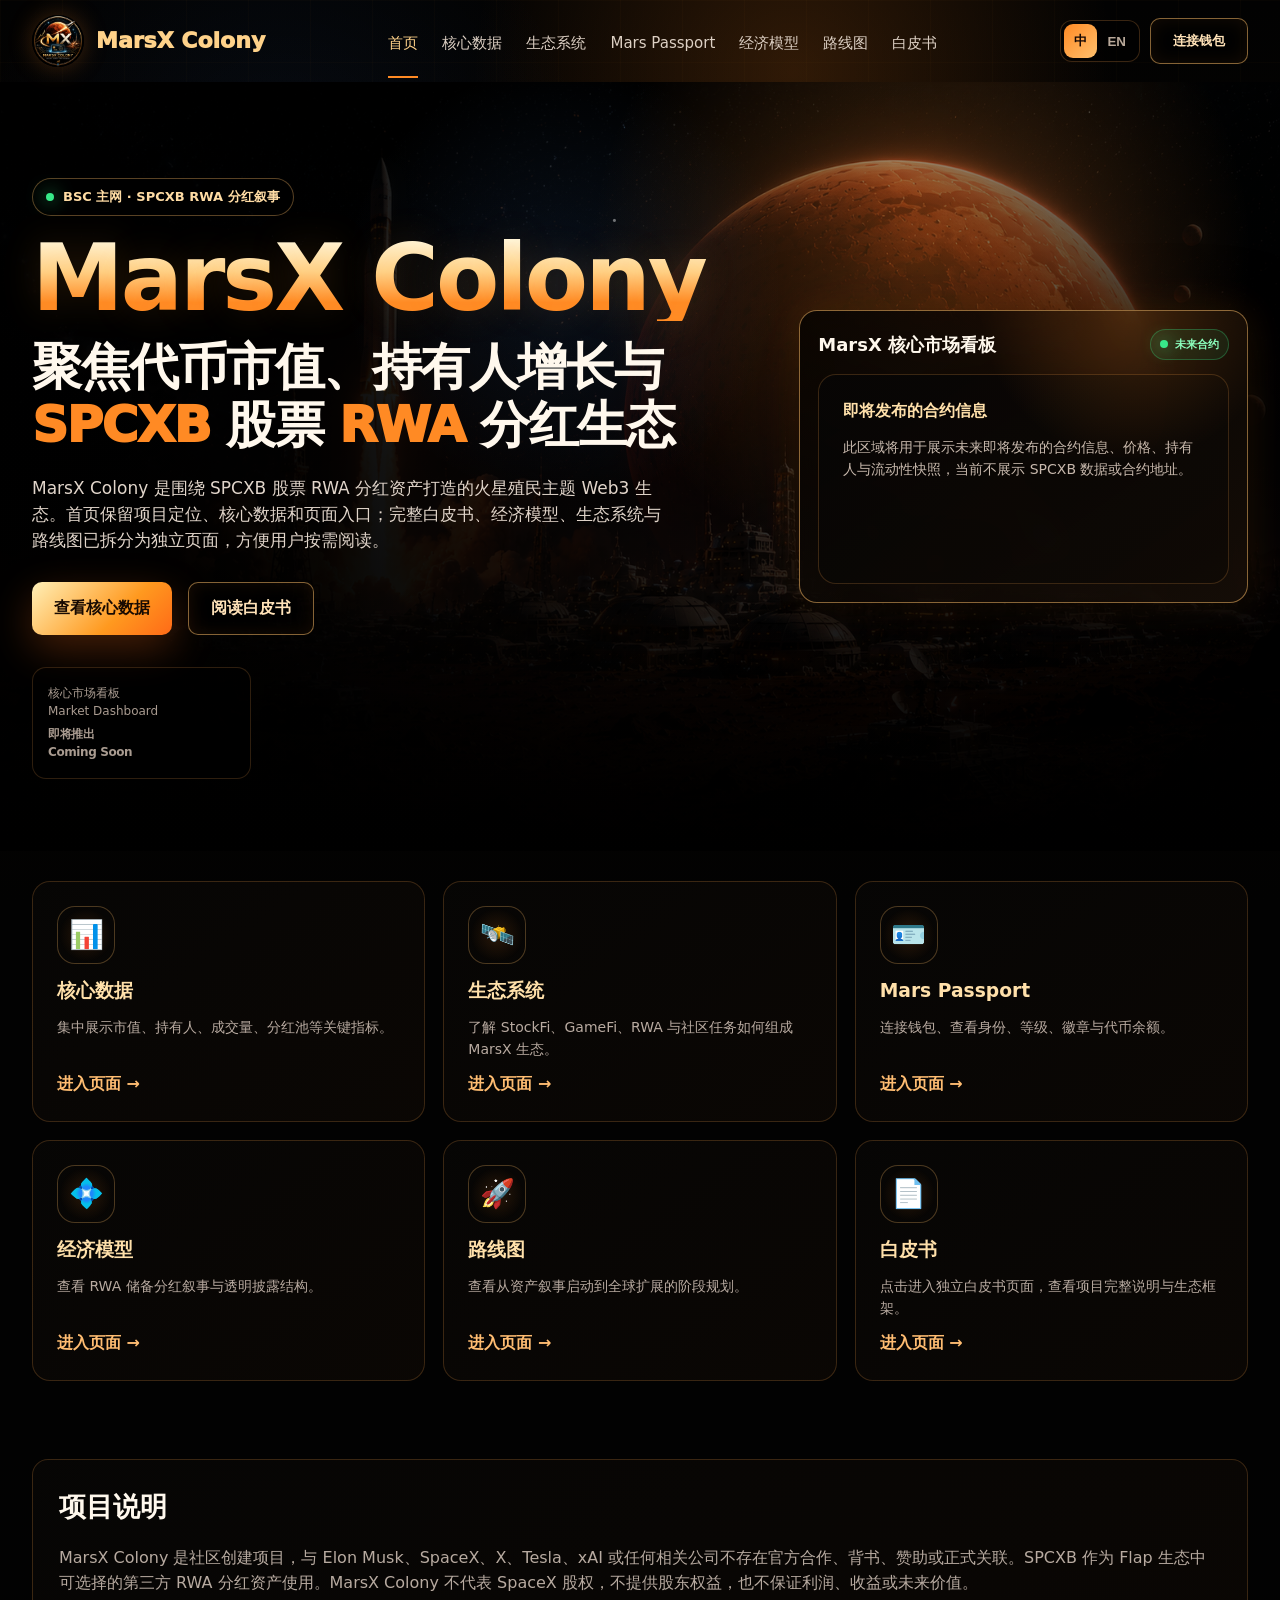
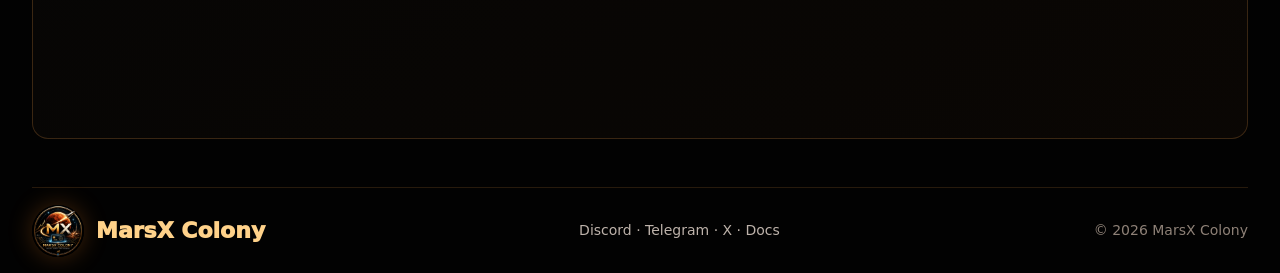
==== commit cfe514a2: "Update market and tokenomics" ====
--- a/index.html
+++ b/index.html
@@ -28,20 +28,12 @@
           <p class="desc en">MarsX Colony is a Mars-colony themed Web3 ecosystem built around the SPCXB stock RWA reward asset. The homepage now focuses on positioning, key metrics and page entry points, while the whitepaper, tokenomics, ecosystem and roadmap are available as independent pages.</p>
           <div class="cta"><a class="btn primary" href="market.html"><span class="zh">查看核心数据</span><span class="en">View Market Data</span></a><a class="btn" href="whitepaper.html"><span class="zh">阅读白皮书</span><span class="en">Read Whitepaper</span></a></div>
           <div class="heroMiniStats">
-            <div class="heroMini"><span>SPCXB <span class="zh">总市值</span><span class="en">Market Cap</span></span><b>$86,914,195</b></div>
-            <div class="heroMini"><span><span class="zh">持有人数量</span><span class="en">Holders</span></span><b>74,332</b></div>
-            <div class="heroMini"><span><span class="zh">合约地址</span><span class="en">Contract</span></span><b>0xbe9d156892e55e7154bcd3cb0fea677f9d3103e1</b></div>
+            <div class="heroMini"><span><span class="zh">核心市场看板</span><span class="en">Market Dashboard</span></span><b><span class="zh">即将推出</span><span class="en">Coming Soon</span></b></div>
           </div>
         </div>
-        <aside class="marketPanel" id="market">
-          <div class="panelTop"><h2><span class="zh">MarsX 核心市场看板</span><span class="en">MarsX Market Dashboard</span></h2><div class="liveBadge"><span class="pulse"></span><span class="zh">合约快照</span><span class="en">Contract Snapshot</span></div></div>
-          <div class="bigMetric"><span>SPCXB <span class="zh">总市值</span><span class="en">Market Cap</span></span><b>$86,914,195</b><em class="change">+1.35% 24H</em></div>
-          <div class="dataGrid">
-            <div class="dataCard"><span><span class="zh">链上持有人</span><span class="en">On-chain Holders</span></span><b>74,332</b></div>
-            <div class="dataCard"><span><span class="zh">价格</span><span class="en">Price</span></span><b>$114.38</b></div>
-            <div class="dataCard"><span><span class="zh">流动性</span><span class="en">Liquidity</span></span><b>$464,209</b></div>
-            <div class="dataCard"><span><span class="zh">24H 成交量</span><span class="en">Volume</span></span><b>$71,875,262</b></div>
-          </div>
+        <aside class="marketPanel compact" id="market">
+          <div class="panelTop"><h2><span class="zh">MarsX 核心市场看板</span><span class="en">MarsX Market Dashboard</span></h2><div class="liveBadge"><span class="pulse"></span><span class="zh">未来合约</span><span class="en">Future Contract</span></div></div>
+          <div class="contentCard compactCard"><h3><span class="zh">即将发布的合约信息</span><span class="en">Upcoming Contract Info</span></h3><p class="zh">此区域将用于展示未来即将发布的合约信息、价格、持有人与流动性快照，当前不展示 SPCXB 数据或合约地址。</p><p class="en">This area will later display the upcoming contract snapshot, price, holders and liquidity. It does not show SPCXB data or contract addresses for now.</p></div>
         </aside>
       </div>
     </section>
--- a/assets/site.css
+++ b/assets/site.css
@@ -18,11 +18,11 @@
     .btn{display:inline-flex;align-items:center;justify-content:center;gap:8px;padding:13px 22px;border:1px solid var(--line2);border-radius:10px;color:#ffe2b8;background:rgba(0,0,0,.34);font-weight:900;box-shadow:inset 0 0 18px rgba(255,138,36,.08);transition:.2s;cursor:pointer}.btn:hover{transform:translateY(-1px);border-color:#ffd28a}.btn.primary{color:#180a02;border:0;background:linear-gradient(135deg,#fff0b8,#ff991f 62%,#ff6a17);box-shadow:0 14px 42px rgba(255,113,24,.28)}
 
     .hero{position:relative;min-height:760px;padding:52px 0 72px;overflow:hidden}.heroScene{position:absolute;inset:0;z-index:-2;background:linear-gradient(90deg,rgba(0,0,0,.98) 0%,rgba(0,0,0,.90) 25%,rgba(0,0,0,.60) 48%,rgba(0,0,0,.28) 70%,rgba(0,0,0,.82) 100%),linear-gradient(180deg,rgba(0,0,0,.20),rgba(0,0,0,.95)),url('marsx-hero-bg.png') 72% center / cover no-repeat}.heroScene:before{content:"";position:absolute;inset:0;background:radial-gradient(circle at 72% 22%,rgba(255,146,45,.24),transparent 30%),radial-gradient(circle at 44% 26%,rgba(80,155,255,.10),transparent 24%);pointer-events:none}.heroScene:after{content:"";position:absolute;left:0;right:0;bottom:0;height:270px;background:linear-gradient(transparent,rgba(0,0,0,.96));pointer-events:none}.stars{position:absolute;inset:0;background:radial-gradient(circle at 42% 26%,#fff 0 1px,transparent 2px),radial-gradient(circle at 48% 18%,#fff 0 1px,transparent 2px),radial-gradient(circle at 30% 40%,#f8d8a0 0 1px,transparent 2px);opacity:.42;z-index:-1;pointer-events:none}
-    .heroGrid{display:grid;grid-template-columns:minmax(0,.88fr) minmax(420px,.72fr);gap:44px;align-items:center;position:relative;z-index:2}.heroCopy{padding-top:44px;max-width:720px}.eyebrow{display:inline-flex;align-items:center;gap:9px;padding:8px 13px;border:1px solid rgba(255,190,104,.35);border-radius:999px;background:rgba(0,0,0,.38);color:#ffdca4;font-size:13px;font-weight:850;margin-bottom:20px}.pulse{width:8px;height:8px;border-radius:50%;background:var(--green);box-shadow:0 0 18px var(--green)}
+    .heroGrid{display:grid;grid-template-columns:minmax(0,.92fr) minmax(340px,.56fr);gap:30px;align-items:center;position:relative;z-index:2}.heroCopy{padding-top:44px;max-width:720px}.eyebrow{display:inline-flex;align-items:center;gap:9px;padding:8px 13px;border:1px solid rgba(255,190,104,.35);border-radius:999px;background:rgba(0,0,0,.38);color:#ffdca4;font-size:13px;font-weight:850;margin-bottom:20px}.pulse{width:8px;height:8px;border-radius:50%;background:var(--green);box-shadow:0 0 18px var(--green)}
     .hero h1{font-size:clamp(54px,7.2vw,96px);line-height:.92;margin:0 0 18px;letter-spacing:-3px;background:linear-gradient(180deg,#fff7db 4%,#ffd48b 42%,#ff8b25 78%);-webkit-background-clip:text;background-clip:text;color:transparent;text-shadow:0 0 38px rgba(255,151,42,.15)}.headline{font-size:clamp(28px,3.9vw,50px);line-height:1.16;margin:0 0 20px;font-weight:950;letter-spacing:-1.5px}.headline em{font-style:normal;color:var(--orange)}.desc{max-width:640px;color:#e1d5ca;font-size:17px;margin:0 0 28px}.cta{display:flex;gap:16px;flex-wrap:wrap}
     .heroMiniStats{display:grid;grid-template-columns:repeat(3,1fr);gap:12px;margin-top:32px;max-width:680px}.heroMini{border:1px solid rgba(255,166,77,.18);background:rgba(0,0,0,.42);border-radius:14px;padding:16px 15px}.heroMini span{display:block;color:#a99b90;font-size:12px}.heroMini b{display:block;color:#ffbe6e;font-size:22px;letter-spacing:-.4px;margin-top:4px}
 
-    .marketPanel{border:1px solid rgba(255,190,104,.52);background:linear-gradient(145deg,rgba(0,0,0,.72),rgba(24,15,8,.86));border-radius:22px;padding:24px;box-shadow:var(--shadow),0 0 42px rgba(255,132,28,.14);backdrop-filter:blur(12px);position:relative;overflow:hidden}.marketPanel:before{content:"";position:absolute;inset:-2px;background:radial-gradient(circle at 74% 0%,rgba(255,138,36,.22),transparent 34%);pointer-events:none}.panelTop{position:relative;display:flex;align-items:center;justify-content:space-between;gap:16px;margin-bottom:18px}.panelTop h2{margin:0;font-size:22px}.liveBadge{display:inline-flex;align-items:center;gap:7px;border:1px solid rgba(56,232,137,.28);color:#8cffbd;background:rgba(56,232,137,.08);border-radius:999px;padding:7px 10px;font-size:12px;font-weight:900}.bigMetric{position:relative;border:1px solid rgba(255,166,77,.22);background:linear-gradient(180deg,rgba(255,138,36,.11),rgba(0,0,0,.30));border-radius:18px;padding:22px;margin-bottom:14px}.bigMetric span,.dataCard span{display:block;color:#a99b90;font-size:13px}.bigMetric b{display:block;font-size:42px;line-height:1.05;color:#ffd28a;letter-spacing:-1px;margin-top:8px}.change{display:inline-flex;margin-top:10px;color:#76f0a7;font-size:13px;font-weight:900}.dataGrid{position:relative;display:grid;grid-template-columns:1fr 1fr;gap:12px}.dataCard{border:1px solid rgba(255,166,77,.18);background:rgba(6,5,4,.66);border-radius:16px;padding:16px}.dataCard b{display:block;font-size:25px;color:#ffb25d;margin-top:4px}.walletBox{position:relative;margin-top:14px;border:1px solid rgba(255,166,77,.18);background:rgba(0,0,0,.38);border-radius:16px;padding:16px;color:#b7aaa0}.walletBox strong{color:#ffe0aa}.connectLine{display:flex;align-items:center;justify-content:space-between;gap:12px}.walletNote{margin-top:10px;font-size:12px;color:#8f8177}
+    .marketPanel{border:1px solid rgba(255,190,104,.52);background:linear-gradient(145deg,rgba(0,0,0,.72),rgba(24,15,8,.86));border-radius:22px;padding:24px;box-shadow:var(--shadow),0 0 42px rgba(255,132,28,.14);backdrop-filter:blur(12px);position:relative;overflow:hidden}.marketPanel:before{content:"";position:absolute;inset:-2px;background:radial-gradient(circle at 74% 0%,rgba(255,138,36,.22),transparent 34%);pointer-events:none}.marketPanel.compact{padding:18px;border-radius:18px;max-width:560px;justify-self:end}.marketPanel.compact .panelTop{margin-bottom:14px}.marketPanel.compact .panelTop h2{font-size:18px}.marketPanel.compact .liveBadge{padding:6px 9px;font-size:11px}.panelTop{position:relative;display:flex;align-items:center;justify-content:space-between;gap:16px;margin-bottom:18px}.panelTop h2{margin:0;font-size:22px}.liveBadge{display:inline-flex;align-items:center;gap:7px;border:1px solid rgba(56,232,137,.28);color:#8cffbd;background:rgba(56,232,137,.08);border-radius:999px;padding:7px 10px;font-size:12px;font-weight:900}.bigMetric{position:relative;border:1px solid rgba(255,166,77,.22);background:linear-gradient(180deg,rgba(255,138,36,.11),rgba(0,0,0,.30));border-radius:18px;padding:22px;margin-bottom:14px}.bigMetric span,.dataCard span{display:block;color:#a99b90;font-size:13px}.bigMetric b{display:block;font-size:42px;line-height:1.05;color:#ffd28a;letter-spacing:-1px;margin-top:8px}.change{display:inline-flex;margin-top:10px;color:#76f0a7;font-size:13px;font-weight:900}.dataGrid{position:relative;display:grid;grid-template-columns:1fr 1fr;gap:12px}.dataCard{border:1px solid rgba(255,166,77,.18);background:rgba(6,5,4,.66);border-radius:16px;padding:16px}.dataCard b{display:block;font-size:25px;color:#ffb25d;margin-top:4px}.walletBox{position:relative;margin-top:14px;border:1px solid rgba(255,166,77,.18);background:rgba(0,0,0,.38);border-radius:16px;padding:16px;color:#b7aaa0}.walletBox strong{color:#ffe0aa}.connectLine{display:flex;align-items:center;justify-content:space-between;gap:12px}.walletNote{margin-top:10px;font-size:12px;color:#8f8177}.compactCard{padding:18px;min-height:auto}.compactCard h3{margin-bottom:10px;font-size:16px}.compactCard p{font-size:14px;line-height:1.6}
     .paperIntro{display:grid;gap:12px}.paperTag{display:inline-flex;align-items:center;gap:8px;align-self:flex-start;padding:7px 12px;border:1px solid rgba(255,190,104,.28);border-radius:999px;background:rgba(255,138,36,.08);color:#ffdca4;font-size:12px;font-weight:900;letter-spacing:.08em}.paperLead{color:#ebdfd5!important;margin:0;font-size:15px}.paperGrid{display:grid;grid-template-columns:repeat(2,minmax(0,1fr));gap:12px;margin-top:18px}.paperCard{border:1px solid rgba(255,166,77,.18);border-radius:16px;background:rgba(6,5,4,.62);padding:16px}.paperCard h3{margin:0 0 10px;color:#ffe0aa;font-size:16px}.paperCard p{margin:0;color:#c8b9ad;font-size:14px}.paperCard ul{margin:0;padding-left:18px;color:#c8b9ad;font-size:14px;display:grid;gap:8px}.paperCard li strong{color:#fff1cf}.paperFooter{margin-top:14px;border:1px solid rgba(255,166,77,.18);border-radius:16px;background:linear-gradient(135deg,rgba(255,138,36,.12),rgba(0,0,0,.34));padding:16px 18px}.paperFooter strong{display:block;color:#fff1cf;margin-bottom:8px}.paperFooter p{margin:0;color:#c8b9ad;font-size:14px}.paperFooter p+p{margin-top:8px}#whitepaper .btn{margin-top:16px}
 
     .featureRow{display:grid;grid-template-columns:repeat(4,1fr);gap:18px;margin-top:24px;position:relative;z-index:2}.feature{min-height:210px;border:1px solid rgba(255,166,77,.22);border-radius:16px;background:linear-gradient(180deg,rgba(4,4,4,.88),rgba(12,8,5,.78));padding:24px;text-align:center;box-shadow:0 22px 50px rgba(0,0,0,.45)}.ico{width:76px;height:76px;margin:0 auto 16px;border:1px solid rgba(255,190,104,.28);border-radius:18px;display:grid;place-items:center;color:#ffd08a;font-size:38px;background:radial-gradient(circle,rgba(255,138,36,.14),transparent 68%)}.feature h3{margin:0 0 10px;color:#ffe0aa}.feature p{margin:0;color:#b8aaa0;font-size:14px}.ticker{display:grid;grid-template-columns:repeat(5,1fr);gap:0;margin:28px 0;border:1px solid rgba(255,166,77,.22);border-radius:16px;background:rgba(5,4,3,.84);overflow:hidden}.tick{padding:18px 20px;border-right:1px solid rgba(255,166,77,.16);display:flex;gap:12px;align-items:center}.tick:last-child{border-right:0}.tickIcon{width:38px;height:38px;border:1px solid rgba(255,166,77,.28);border-radius:12px;display:grid;place-items:center;color:#ffbe6e;flex:none}.tick span{display:block;color:#a99b90;font-size:13px}.tick b{color:#ffb25d;font-size:22px}
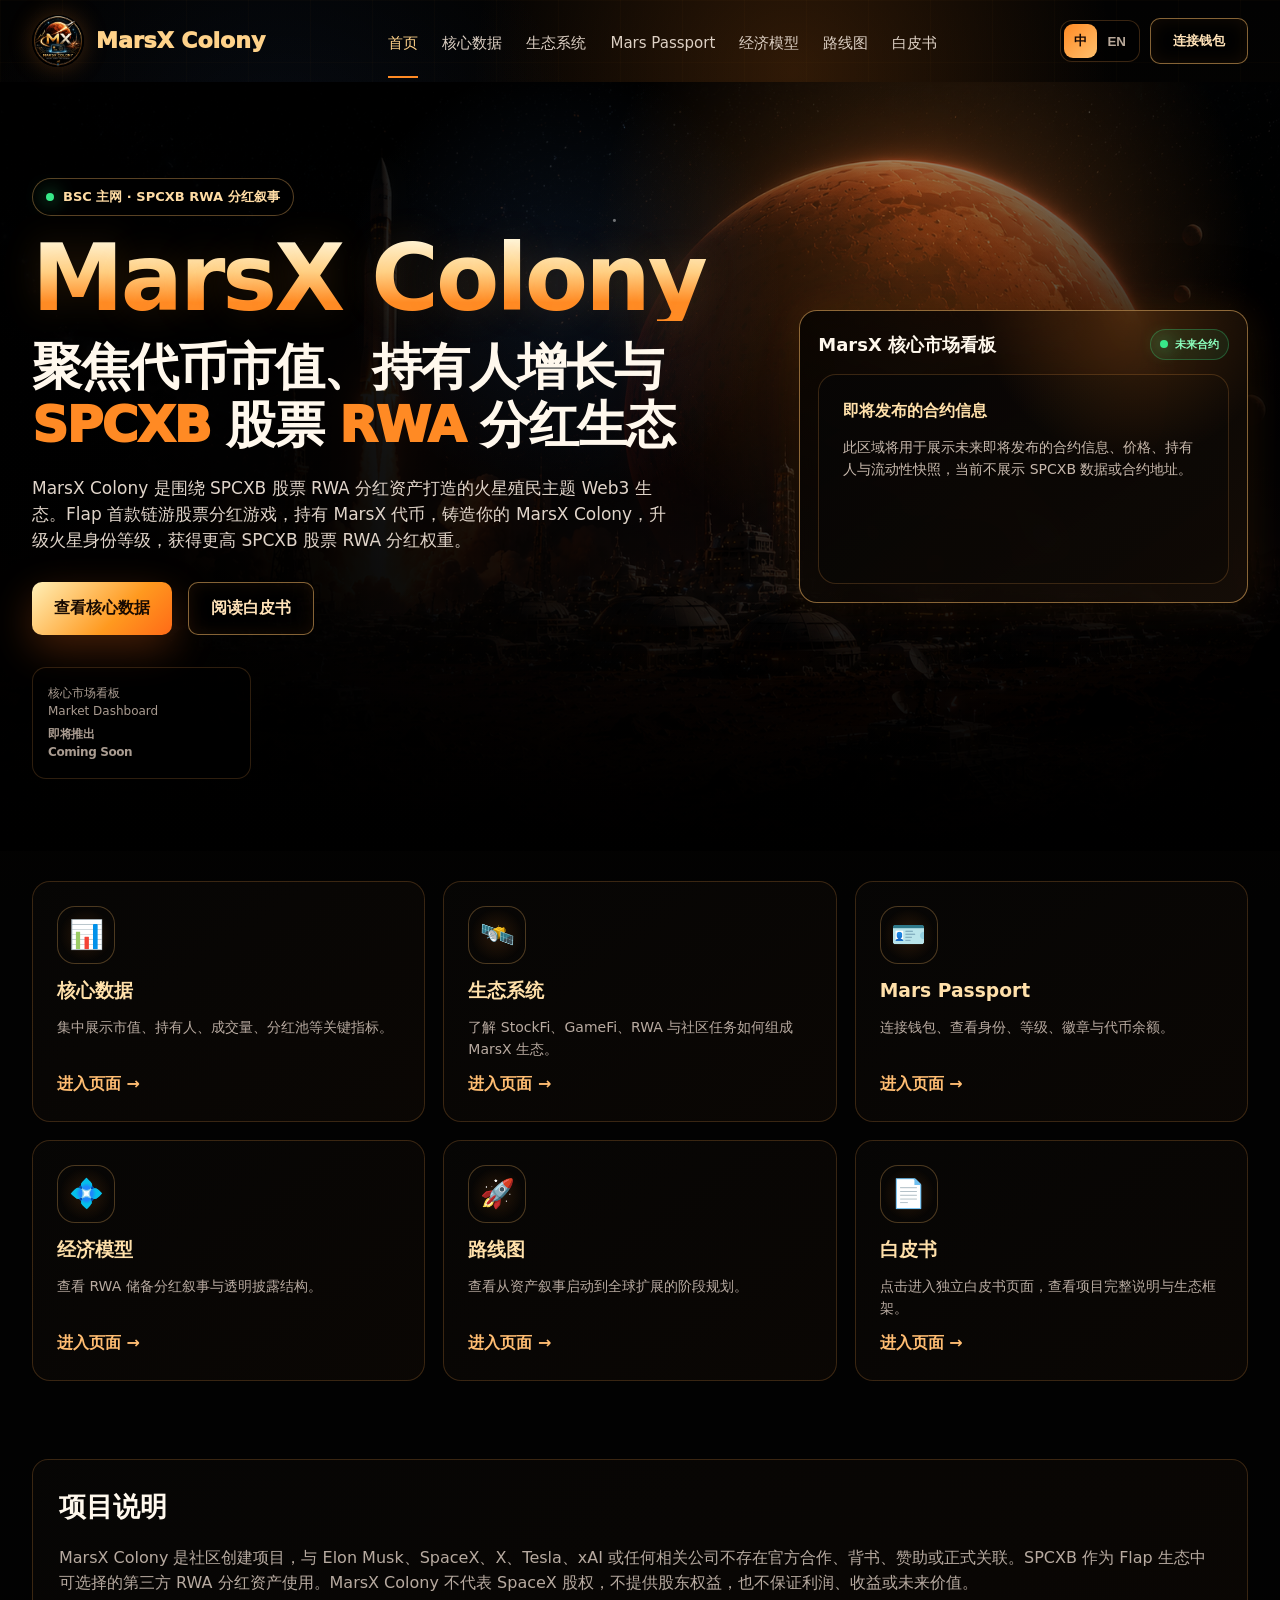
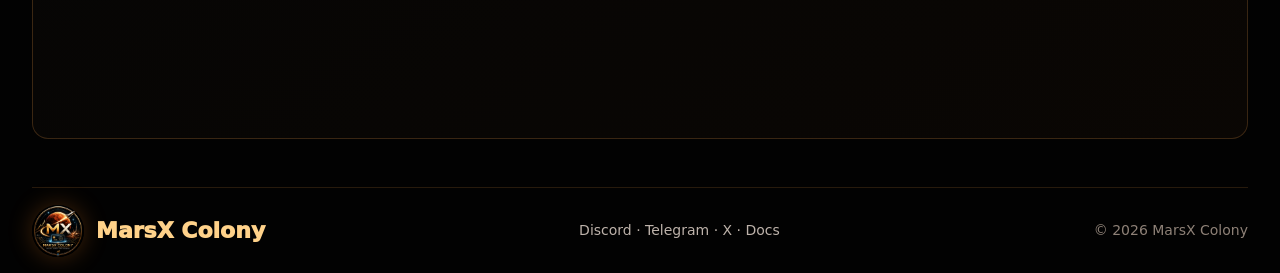
==== commit bf54873b: "Update market and tokenomics" ====
--- a/index.html
+++ b/index.html
@@ -24,8 +24,8 @@
           <h1>MarsX Colony</h1>
           <div class="headline zh">聚焦代币市值、持有人增长与<br/><em>SPCXB</em> 股票 <em>RWA</em> 分红生态</div>
           <div class="headline en">Token market data, holder growth and the <em>SPCXB</em> stock <em>RWA</em> reward ecosystem.</div>
-          <p class="desc zh">MarsX Colony 是围绕 SPCXB 股票 RWA 分红资产打造的火星殖民主题 Web3 生态。首页保留项目定位、核心数据和页面入口；完整白皮书、经济模型、生态系统与路线图已拆分为独立页面，方便用户按需阅读。</p>
-          <p class="desc en">MarsX Colony is a Mars-colony themed Web3 ecosystem built around the SPCXB stock RWA reward asset. The homepage now focuses on positioning, key metrics and page entry points, while the whitepaper, tokenomics, ecosystem and roadmap are available as independent pages.</p>
+          <p class="desc zh">MarsX Colony 是围绕 SPCXB 股票 RWA 分红资产打造的火星殖民主题 Web3 生态。Flap 首款链游股票分红游戏，持有 MarsX 代币，铸造你的 MarsX Colony，升级火星身份等级，获得更高 SPCXB 股票 RWA 分红权重。</p>
+          <p class="desc en">MarsX Colony is a Mars-colony themed Web3 ecosystem built around the SPCXB stock RWA reward asset. Flap's first chain game with stock dividend rewards: hold MarsX tokens, mint your MarsX Colony, upgrade your Mars identity level and unlock higher SPCXB stock RWA dividend weight.</p>
           <div class="cta"><a class="btn primary" href="market.html"><span class="zh">查看核心数据</span><span class="en">View Market Data</span></a><a class="btn" href="whitepaper.html"><span class="zh">阅读白皮书</span><span class="en">Read Whitepaper</span></a></div>
           <div class="heroMiniStats">
             <div class="heroMini"><span><span class="zh">核心市场看板</span><span class="en">Market Dashboard</span></span><b><span class="zh">即将推出</span><span class="en">Coming Soon</span></b></div>
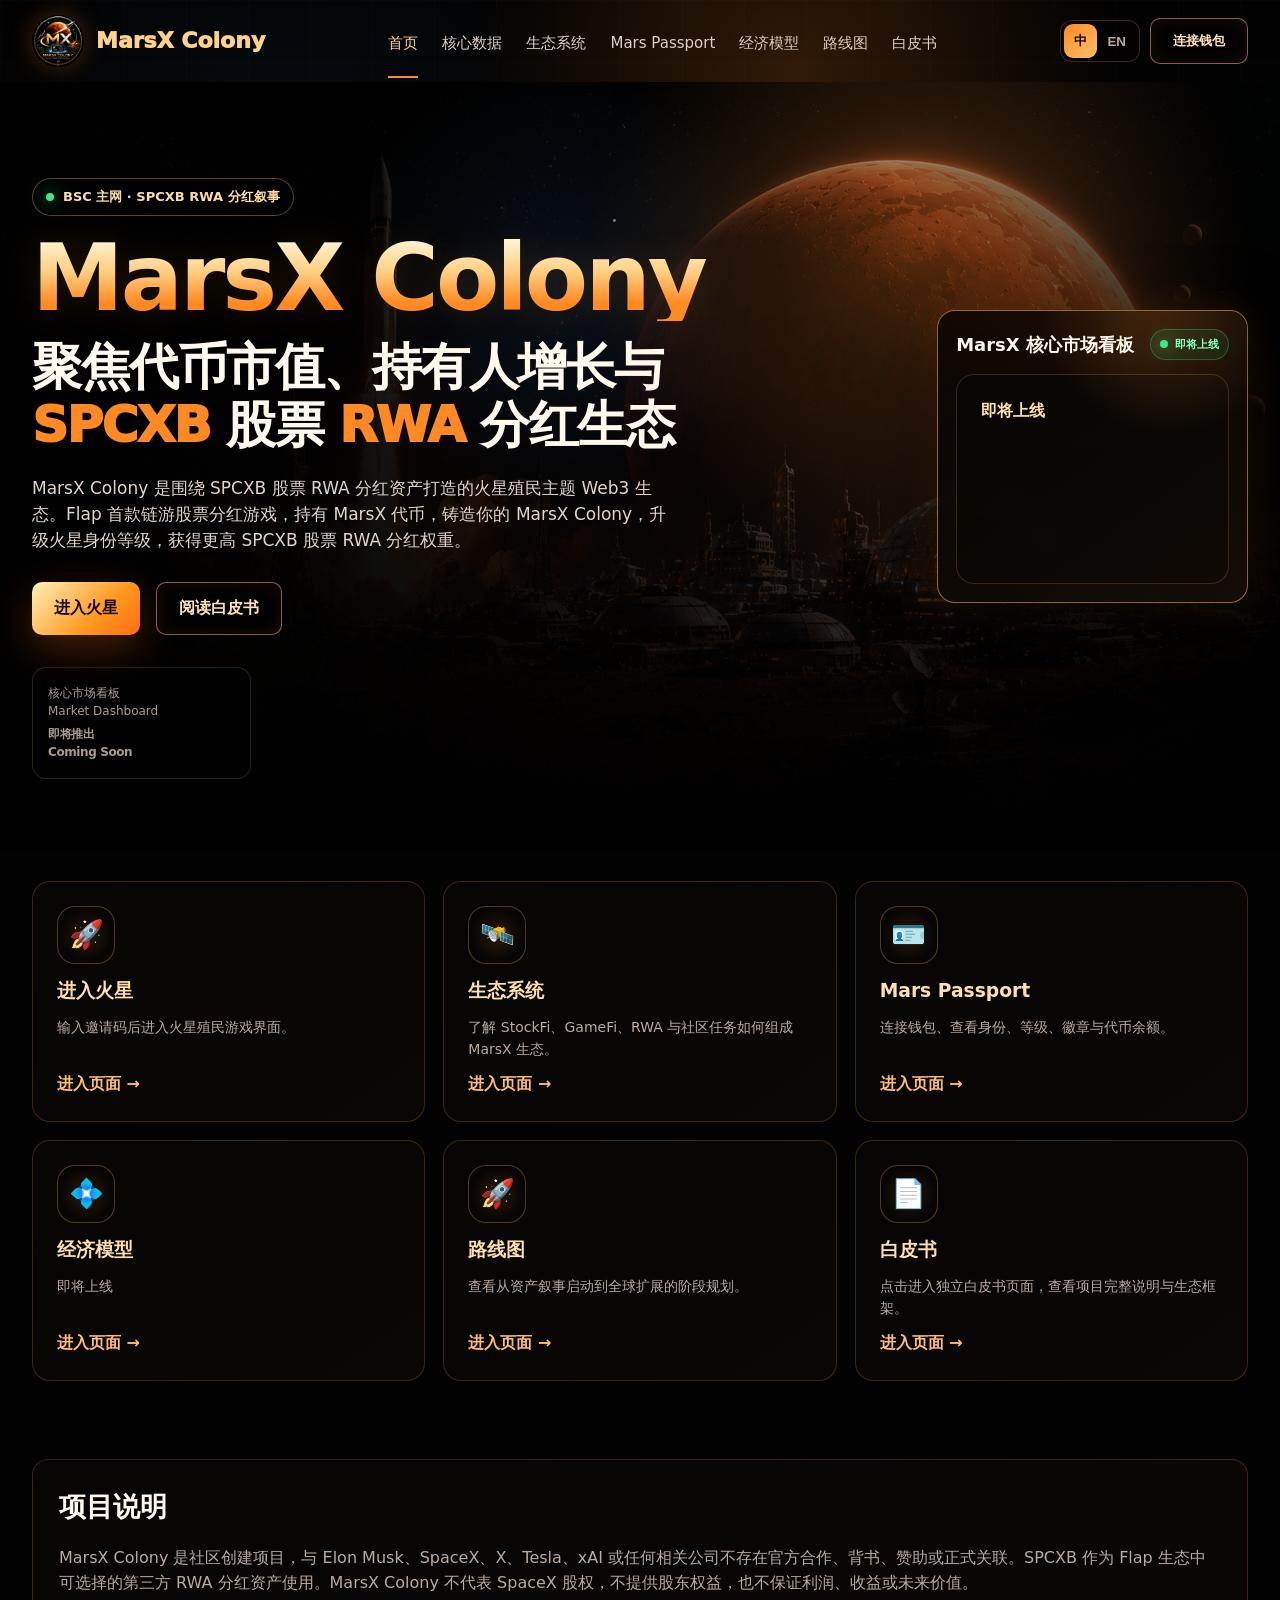
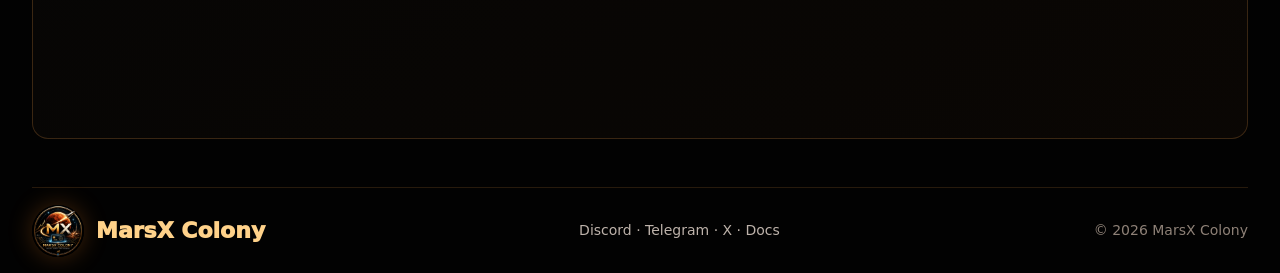
==== commit 10906450: "Simplify MarsX pages and invite gate" ====
--- a/index.html
+++ b/index.html
@@ -26,23 +26,23 @@
           <div class="headline en">Token market data, holder growth and the <em>SPCXB</em> stock <em>RWA</em> reward ecosystem.</div>
           <p class="desc zh">MarsX Colony 是围绕 SPCXB 股票 RWA 分红资产打造的火星殖民主题 Web3 生态。Flap 首款链游股票分红游戏，持有 MarsX 代币，铸造你的 MarsX Colony，升级火星身份等级，获得更高 SPCXB 股票 RWA 分红权重。</p>
           <p class="desc en">MarsX Colony is a Mars-colony themed Web3 ecosystem built around the SPCXB stock RWA reward asset. Flap's first chain game with stock dividend rewards: hold MarsX tokens, mint your MarsX Colony, upgrade your Mars identity level and unlock higher SPCXB stock RWA dividend weight.</p>
-          <div class="cta"><a class="btn primary" href="market.html"><span class="zh">查看核心数据</span><span class="en">View Market Data</span></a><a class="btn" href="whitepaper.html"><span class="zh">阅读白皮书</span><span class="en">Read Whitepaper</span></a></div>
+          <div class="cta"><a class="btn primary" href="market.html"><span class="zh">进入火星</span><span class="en">Enter Mars</span></a><a class="btn" href="whitepaper.html"><span class="zh">阅读白皮书</span><span class="en">Read Whitepaper</span></a></div>
           <div class="heroMiniStats">
             <div class="heroMini"><span><span class="zh">核心市场看板</span><span class="en">Market Dashboard</span></span><b><span class="zh">即将推出</span><span class="en">Coming Soon</span></b></div>
           </div>
         </div>
         <aside class="marketPanel compact" id="market">
-          <div class="panelTop"><h2><span class="zh">MarsX 核心市场看板</span><span class="en">MarsX Market Dashboard</span></h2><div class="liveBadge"><span class="pulse"></span><span class="zh">未来合约</span><span class="en">Future Contract</span></div></div>
-          <div class="contentCard compactCard"><h3><span class="zh">即将发布的合约信息</span><span class="en">Upcoming Contract Info</span></h3><p class="zh">此区域将用于展示未来即将发布的合约信息、价格、持有人与流动性快照，当前不展示 SPCXB 数据或合约地址。</p><p class="en">This area will later display the upcoming contract snapshot, price, holders and liquidity. It does not show SPCXB data or contract addresses for now.</p></div>
+          <div class="panelTop"><h2><span class="zh">MarsX 核心市场看板</span><span class="en">MarsX Market Dashboard</span></h2><div class="liveBadge"><span class="pulse"></span><span class="zh">即将上线</span><span class="en">Coming Soon</span></div></div>
+          <div class="contentCard compactCard"><h3><span class="zh">即将上线</span><span class="en">Coming Soon</span></h3></div>
         </aside>
       </div>
     </section>
     <section class="wrap section">
       <div class="portalGrid">
-        <a class="portalCard" href="market.html"><div class="ico">📊</div><h3><span class="zh">核心数据</span><span class="en">Market Data</span></h3><p class="zh">集中展示市值、持有人、成交量、分红池等关键指标。</p><p class="en">Market cap, holders, volume, reward pool and key metrics.</p><span class="more"><span class="zh">进入页面 →</span><span class="en">Open page →</span></span></a>
+        <a class="portalCard" href="market.html"><div class="ico">🚀</div><h3><span class="zh">进入火星</span><span class="en">Enter Mars</span></h3><p class="zh">输入邀请码后进入火星殖民游戏界面。</p><p class="en">Enter the invite code to unlock the Mars colonization game interface.</p><span class="more"><span class="zh">进入页面 →</span><span class="en">Open page →</span></span></a>
         <a class="portalCard" href="ecosystem.html"><div class="ico">🛰️</div><h3><span class="zh">生态系统</span><span class="en">Ecosystem</span></h3><p class="zh">了解 StockFi、GameFi、RWA 与社区任务如何组成 MarsX 生态。</p><p class="en">How StockFi, GameFi, RWA and missions form the MarsX ecosystem.</p><span class="more"><span class="zh">进入页面 →</span><span class="en">Open page →</span></span></a>
         <a class="portalCard" href="passport.html"><div class="ico">🪪</div><h3>Mars Passport</h3><p class="zh">连接钱包、查看身份、等级、徽章与代币余额。</p><p class="en">Connect wallet, view identity, rank, badges and token balance.</p><span class="more"><span class="zh">进入页面 →</span><span class="en">Open page →</span></span></a>
-        <a class="portalCard" href="tokenomics.html"><div class="ico">💠</div><h3><span class="zh">经济模型</span><span class="en">Tokenomics</span></h3><p class="zh">查看 RWA 储备分红叙事与透明披露结构。</p><p class="en">View the RWA reserve dividend narrative and disclosure structure.</p><span class="more"><span class="zh">进入页面 →</span><span class="en">Open page →</span></span></a>
+        <a class="portalCard" href="tokenomics.html"><div class="ico">💠</div><h3><span class="zh">经济模型</span><span class="en">Tokenomics</span></h3><p class="zh">即将上线</p><p class="en">Coming Soon</p><span class="more"><span class="zh">进入页面 →</span><span class="en">Open page →</span></span></a>
         <a class="portalCard" href="roadmap.html"><div class="ico">🚀</div><h3><span class="zh">路线图</span><span class="en">Roadmap</span></h3><p class="zh">查看从资产叙事启动到全球扩展的阶段规划。</p><p class="en">From narrative launch to global ecosystem expansion.</p><span class="more"><span class="zh">进入页面 →</span><span class="en">Open page →</span></span></a>
         <a class="portalCard" href="whitepaper.html"><div class="ico">📄</div><h3><span class="zh">白皮书</span><span class="en">Whitepaper</span></h3><p class="zh">点击进入独立白皮书页面，查看项目完整说明与生态框架。</p><p class="en">Open the dedicated whitepaper page for the full project documentation.</p><span class="more"><span class="zh">进入页面 →</span><span class="en">Open page →</span></span></a>
       </div>
--- a/assets/site.css
+++ b/assets/site.css
@@ -35,5 +35,17 @@
 /* Multi-page expansion */
 .pageHero{position:relative;padding:88px 0 48px;overflow:hidden;border-top:1px solid rgba(255,166,77,.08)}
 .pageHero:before{content:"";position:absolute;inset:0;background:linear-gradient(90deg,rgba(0,0,0,.96),rgba(0,0,0,.72),rgba(0,0,0,.90)),url('marsx-hero-bg.png') 72% center/cover no-repeat;z-index:-2;opacity:.9}.pageHero:after{content:"";position:absolute;inset:auto 0 0;height:140px;background:linear-gradient(transparent,#020202);z-index:-1}.pageKicker{display:inline-flex;padding:7px 12px;border:1px solid rgba(255,190,104,.28);border-radius:999px;background:rgba(255,138,36,.08);color:#ffdca4;font-size:12px;font-weight:900;letter-spacing:.08em;margin-bottom:16px}.pageHero h1{font-size:clamp(42px,6vw,76px);line-height:.98;margin:0 0 18px;letter-spacing:-2px;background:linear-gradient(180deg,#fff7db,#ffd48b 52%,#ff8b25);-webkit-background-clip:text;background-clip:text;color:transparent}.pageLead{max-width:860px;color:#dfd2c8;font-size:18px;margin:0}.pageGrid{display:grid;grid-template-columns:repeat(3,minmax(0,1fr));gap:18px}.pageGrid.two{grid-template-columns:repeat(2,minmax(0,1fr))}.contentCard{border:1px solid rgba(255,166,77,.2);border-radius:18px;background:linear-gradient(145deg,rgba(7,6,5,.9),rgba(14,9,5,.72));padding:24px;min-height:210px}.contentCard h2,.contentCard h3{margin:0 0 12px;color:#ffe0aa}.contentCard p{margin:0;color:#c8b9ad}.contentCard p+p{margin-top:10px}.contentCard ul{margin:0;padding-left:18px;color:#c8b9ad;display:grid;gap:8px}.contentCard strong{color:#fff1cf}.portalGrid{display:grid;grid-template-columns:repeat(3,minmax(0,1fr));gap:18px}.portalCard{border:1px solid rgba(255,166,77,.2);border-radius:18px;background:linear-gradient(145deg,rgba(7,6,5,.92),rgba(14,9,5,.74));padding:24px;display:flex;flex-direction:column;gap:12px;min-height:230px;transition:.2s}.portalCard:hover{transform:translateY(-2px);border-color:rgba(255,210,138,.58);box-shadow:0 22px 60px rgba(0,0,0,.35)}.portalCard .ico{margin:0;width:58px;height:58px;font-size:28px}.portalCard h3{margin:0;color:#ffe0aa}.portalCard p{margin:0;color:#b8aaa0;font-size:14px}.portalCard .more{margin-top:auto;color:#ffbd72;font-weight:900}.statMatrix{display:grid;grid-template-columns:repeat(4,minmax(0,1fr));gap:14px}.statBox{border:1px solid rgba(255,166,77,.18);border-radius:16px;background:rgba(0,0,0,.42);padding:18px}.statBox span{display:block;color:#a99b90;font-size:13px}.statBox b{display:block;color:#ffd28a;font-size:30px;margin-top:4px}.whitepaperLayout{display:grid;grid-template-columns:260px 1fr;gap:22px}.paperNav{position:sticky;top:20px;align-self:start;border:1px solid rgba(255,166,77,.18);border-radius:16px;background:rgba(6,5,4,.72);padding:16px;display:grid;gap:10px}.paperNav a{color:#cdbfb4;font-size:14px}.paperNav a:hover{color:#ffd28a}.paperArticle{display:grid;gap:18px}.paperSection{border:1px solid rgba(255,166,77,.2);border-radius:18px;background:linear-gradient(145deg,rgba(7,6,5,.92),rgba(14,9,5,.74));padding:26px}.paperSection h2{margin:0 0 14px;color:#ffe0aa}.paperSection p{color:#c8b9ad;margin:0}.paperSection p+p{margin-top:12px}.paperSection ul{margin:0;padding-left:18px;color:#c8b9ad;display:grid;gap:8px}.paperSection strong{color:#fff1cf}.rankTable{display:grid;gap:10px}.rankRow{display:grid;grid-template-columns:160px 1fr;gap:12px;border:1px solid rgba(255,166,77,.16);border-radius:14px;padding:14px;background:rgba(0,0,0,.28)}.rankRow b{color:#ffd28a}.backLine{margin:24px 0 0}.subpage .top .nav a.active{border-color:transparent;color:#ddd0c4}.subpage .top .nav a:hover{color:var(--gold);border-color:var(--orange)}
-@media(max-width:1050px){.pageGrid,.pageGrid.two,.portalGrid,.statMatrix,.whitepaperLayout{grid-template-columns:1fr}.paperNav{position:relative;top:auto}.rankRow{grid-template-columns:1fr}}
+.hidden{display:none!important}
+.marsGamePage .pageHero{padding-bottom:38px}
+.gameShell{display:grid;gap:18px}
+.gateCard,.gameBoard{border:1px solid rgba(255,166,77,.2);border-radius:18px;background:linear-gradient(145deg,rgba(7,6,5,.92),rgba(14,9,5,.74));padding:24px;box-shadow:0 22px 60px rgba(0,0,0,.34)}
+.gateBadge,.gameKicker{display:inline-flex;align-items:center;gap:8px;padding:7px 12px;border:1px solid rgba(255,190,104,.28);border-radius:999px;background:rgba(255,138,36,.08);color:#ffdca4;font-size:12px;font-weight:900;letter-spacing:.08em}
+.gateCard h2,.gameTop h2{margin:14px 0 10px;color:#ffe0aa}
+.gateCard p{margin:0;color:#c8b9ad}.gateCard p+p{margin-top:8px}
+.inviteForm{display:flex;gap:12px;flex-wrap:wrap;margin-top:18px}.inviteForm input{flex:1 1 260px;min-height:48px;padding:0 16px;border-radius:12px;border:1px solid rgba(255,166,77,.22);background:rgba(0,0,0,.45);color:var(--text);outline:none;font:inherit}.inviteForm input::placeholder{color:#8f8177}
+.gateHint{margin-top:12px;color:#9e9188;font-size:13px}
+.gameTop{display:flex;justify-content:space-between;align-items:flex-end;gap:16px;margin-bottom:18px}.gameStatus{display:inline-flex;align-items:center;gap:7px;border:1px solid rgba(56,232,137,.28);color:#8cffbd;background:rgba(56,232,137,.08);border-radius:999px;padding:7px 10px;font-size:12px;font-weight:900}
+.gameGrid{display:grid;grid-template-columns:repeat(2,minmax(0,1fr));gap:14px}.gameCard{border:1px solid rgba(255,166,77,.18);border-radius:16px;background:rgba(0,0,0,.42);padding:18px;min-height:180px}.gameCard.big{grid-row:span 2;min-height:374px}.gameCard h3{margin:0 0 14px;color:#ffe0aa}.metricValue{font-size:40px;line-height:1;color:#ffd28a;font-weight:950;letter-spacing:-1px;margin-bottom:10px}.progressRing{width:180px;height:180px;border-radius:50%;margin:12px auto 16px;background:conic-gradient(#ffb25d 0 7%,rgba(255,255,255,.08) 7% 100%);display:grid;place-items:center}.progressCore{width:124px;height:124px;border-radius:50%;background:#060606;border:1px solid rgba(255,166,77,.18);display:grid;place-items:center;text-align:center}.progressCore strong{display:block;font-size:32px;color:#ffd28a}.progressCore span{display:block;color:#a99b90;font-size:12px;margin-top:4px}.missionList{list-style:none;padding:0;margin:0;display:grid;gap:12px}.missionList li{display:flex;align-items:center;gap:10px;color:#e1d5ca}.dot{width:10px;height:10px;border-radius:50%;background:#ff8a24;box-shadow:0 0 14px rgba(255,138,36,.45)}
+@media(max-width:1050px){.pageGrid,.pageGrid.two,.portalGrid,.statMatrix,.whitepaperLayout,.gameGrid{grid-template-columns:1fr}.paperNav{position:relative;top:auto}.rankRow{grid-template-columns:1fr}.gameTop{align-items:flex-start;flex-direction:column}.gameCard.big{grid-row:auto;min-height:auto}.progressRing{width:160px;height:160px}}
 
+
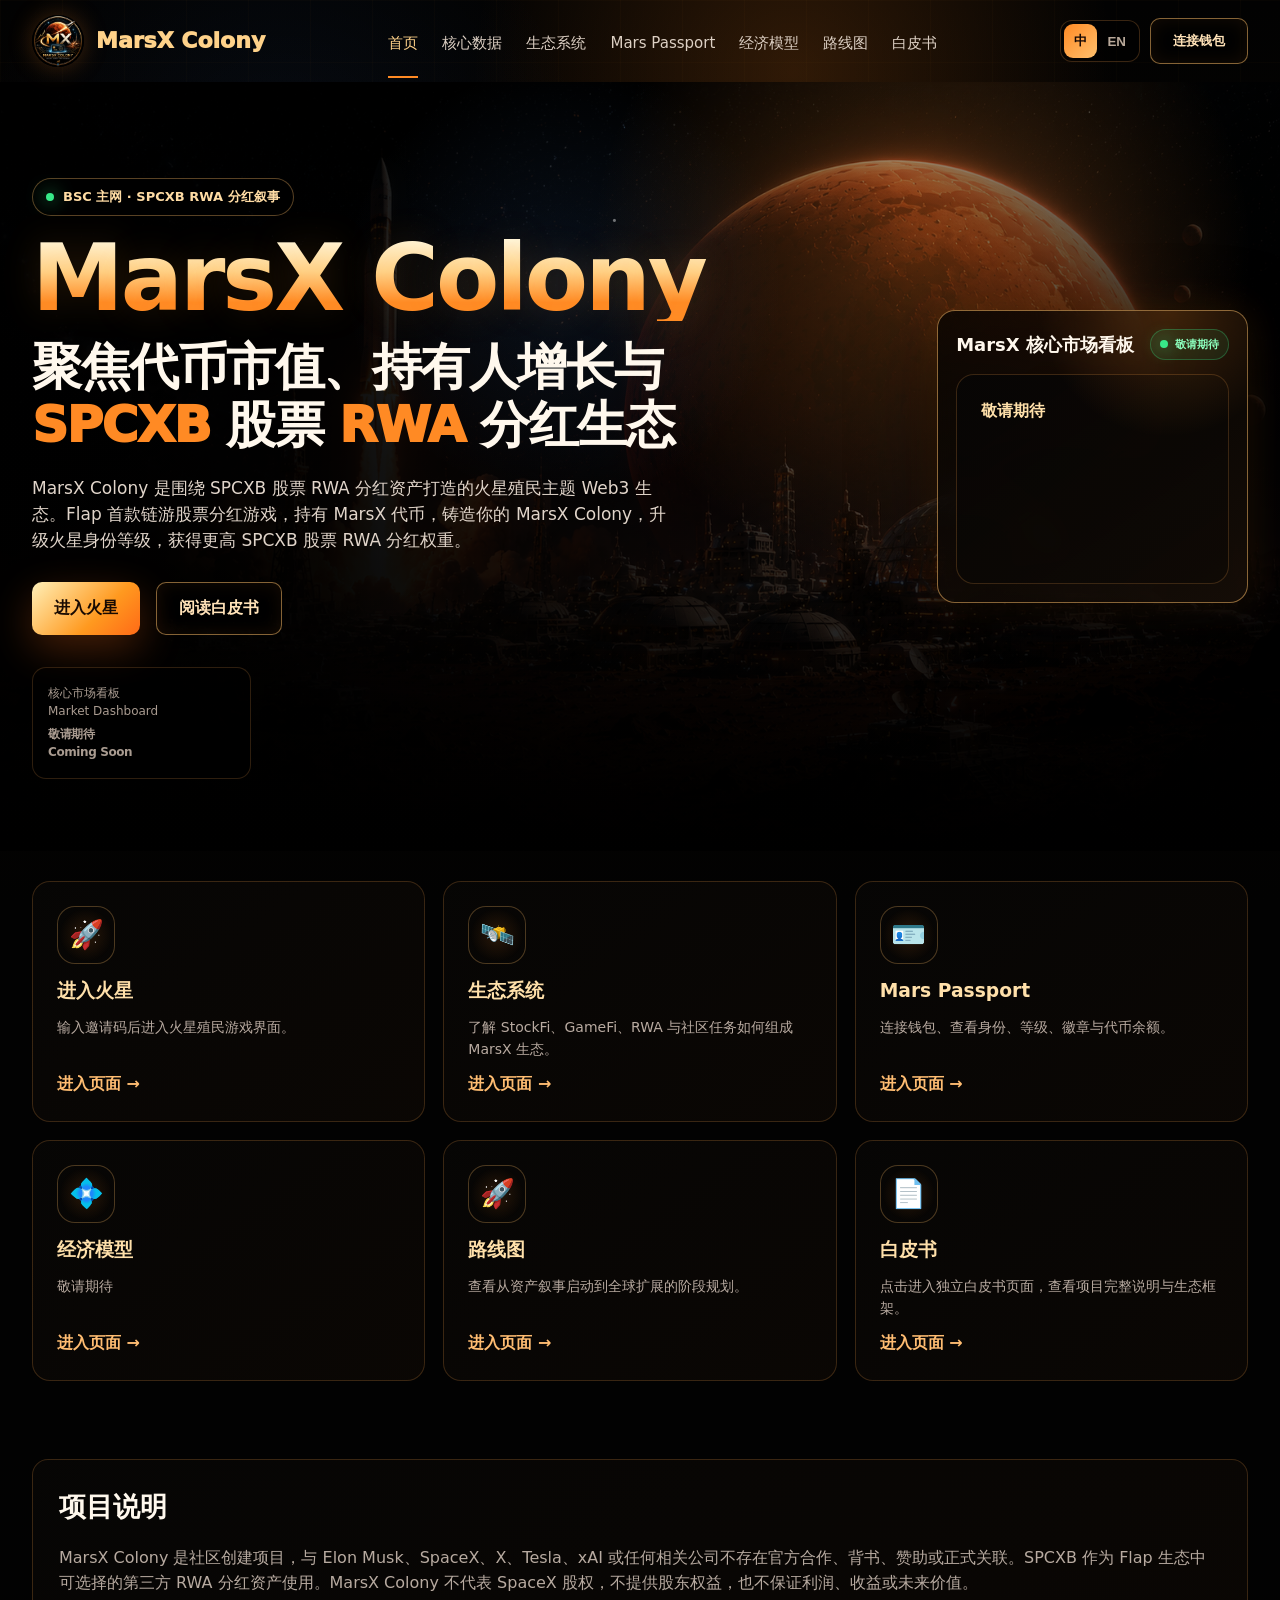
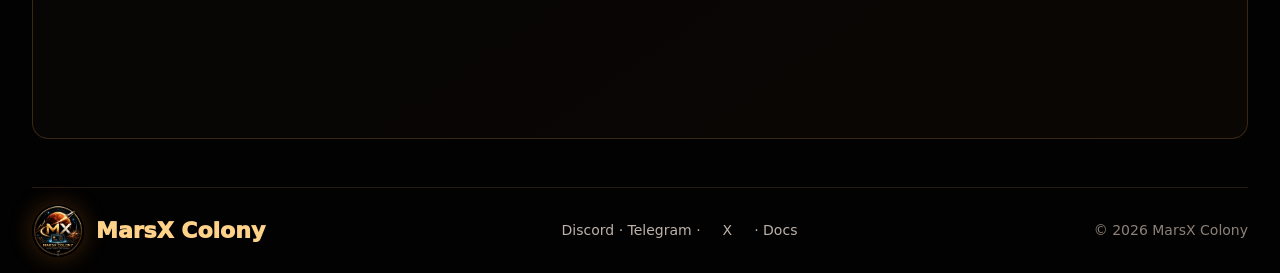
==== commit fa9fa5a7: "Update X social link" ====
--- a/index.html
+++ b/index.html
@@ -28,12 +28,12 @@
           <p class="desc en">MarsX Colony is a Mars-colony themed Web3 ecosystem built around the SPCXB stock RWA reward asset. Flap's first chain game with stock dividend rewards: hold MarsX tokens, mint your MarsX Colony, upgrade your Mars identity level and unlock higher SPCXB stock RWA dividend weight.</p>
           <div class="cta"><a class="btn primary" href="market.html"><span class="zh">进入火星</span><span class="en">Enter Mars</span></a><a class="btn" href="whitepaper.html"><span class="zh">阅读白皮书</span><span class="en">Read Whitepaper</span></a></div>
           <div class="heroMiniStats">
-            <div class="heroMini"><span><span class="zh">核心市场看板</span><span class="en">Market Dashboard</span></span><b><span class="zh">即将推出</span><span class="en">Coming Soon</span></b></div>
+            <div class="heroMini"><span><span class="zh">核心市场看板</span><span class="en">Market Dashboard</span></span><b><span class="zh">敬请期待</span><span class="en">Coming Soon</span></b></div>
           </div>
         </div>
         <aside class="marketPanel compact" id="market">
-          <div class="panelTop"><h2><span class="zh">MarsX 核心市场看板</span><span class="en">MarsX Market Dashboard</span></h2><div class="liveBadge"><span class="pulse"></span><span class="zh">即将上线</span><span class="en">Coming Soon</span></div></div>
-          <div class="contentCard compactCard"><h3><span class="zh">即将上线</span><span class="en">Coming Soon</span></h3></div>
+          <div class="panelTop"><h2><span class="zh">MarsX 核心市场看板</span><span class="en">MarsX Market Dashboard</span></h2><div class="liveBadge"><span class="pulse"></span><span class="zh">敬请期待</span><span class="en">Coming Soon</span></div></div>
+          <div class="contentCard compactCard"><h3><span class="zh">敬请期待</span><span class="en">Coming Soon</span></h3></div>
         </aside>
       </div>
     </section>
@@ -42,14 +42,14 @@
         <a class="portalCard" href="market.html"><div class="ico">🚀</div><h3><span class="zh">进入火星</span><span class="en">Enter Mars</span></h3><p class="zh">输入邀请码后进入火星殖民游戏界面。</p><p class="en">Enter the invite code to unlock the Mars colonization game interface.</p><span class="more"><span class="zh">进入页面 →</span><span class="en">Open page →</span></span></a>
         <a class="portalCard" href="ecosystem.html"><div class="ico">🛰️</div><h3><span class="zh">生态系统</span><span class="en">Ecosystem</span></h3><p class="zh">了解 StockFi、GameFi、RWA 与社区任务如何组成 MarsX 生态。</p><p class="en">How StockFi, GameFi, RWA and missions form the MarsX ecosystem.</p><span class="more"><span class="zh">进入页面 →</span><span class="en">Open page →</span></span></a>
         <a class="portalCard" href="passport.html"><div class="ico">🪪</div><h3>Mars Passport</h3><p class="zh">连接钱包、查看身份、等级、徽章与代币余额。</p><p class="en">Connect wallet, view identity, rank, badges and token balance.</p><span class="more"><span class="zh">进入页面 →</span><span class="en">Open page →</span></span></a>
-        <a class="portalCard" href="tokenomics.html"><div class="ico">💠</div><h3><span class="zh">经济模型</span><span class="en">Tokenomics</span></h3><p class="zh">即将上线</p><p class="en">Coming Soon</p><span class="more"><span class="zh">进入页面 →</span><span class="en">Open page →</span></span></a>
+        <a class="portalCard" href="tokenomics.html"><div class="ico">💠</div><h3><span class="zh">经济模型</span><span class="en">Tokenomics</span></h3><p class="zh">敬请期待</p><p class="en">Coming Soon</p><span class="more"><span class="zh">进入页面 →</span><span class="en">Open page →</span></span></a>
         <a class="portalCard" href="roadmap.html"><div class="ico">🚀</div><h3><span class="zh">路线图</span><span class="en">Roadmap</span></h3><p class="zh">查看从资产叙事启动到全球扩展的阶段规划。</p><p class="en">From narrative launch to global ecosystem expansion.</p><span class="more"><span class="zh">进入页面 →</span><span class="en">Open page →</span></span></a>
         <a class="portalCard" href="whitepaper.html"><div class="ico">📄</div><h3><span class="zh">白皮书</span><span class="en">Whitepaper</span></h3><p class="zh">点击进入独立白皮书页面，查看项目完整说明与生态框架。</p><p class="en">Open the dedicated whitepaper page for the full project documentation.</p><span class="more"><span class="zh">进入页面 →</span><span class="en">Open page →</span></span></a>
       </div>
     </section>
     <section class="wrap section"><div class="panel" id="disclaimer"><h2><span class="zh">项目说明</span><span class="en">Project Notice</span></h2><p class="zh">MarsX Colony 是社区创建项目，与 Elon Musk、SpaceX、X、Tesla、xAI 或任何相关公司不存在官方合作、背书、赞助或正式关联。SPCXB 作为 Flap 生态中可选择的第三方 RWA 分红资产使用。MarsX Colony 不代表 SpaceX 股权，不提供股东权益，也不保证利润、收益或未来价值。</p><p class="en">MarsX Colony is a community-created project and is not affiliated with Elon Musk, SpaceX, X, Tesla, xAI or any related company. SPCXB is used as a third-party RWA reward asset available through the Flap ecosystem. MarsX Colony does not represent SpaceX equity, shareholder rights, guaranteed profit, yield or future value.</p></div></section>
   </main>
-  <footer class="wrap footer"><a class="brand" href="index.html"><span class="logo"><img src="assets/marsx-logo.png" alt="MarsX Colony logo" /></span><span>MarsX Colony</span></a><div class="social">Discord · Telegram · X · Docs</div><div>© 2026 MarsX Colony</div></footer>
+  <footer class="wrap footer"><a class="brand" href="index.html"><span class="logo"><img src="assets/marsx-logo.png" alt="MarsX Colony logo" /></span><span>MarsX Colony</span></a><div class="social">Discord · Telegram · <a href="https://x.com/MarsXColony" target="_blank" rel="noopener noreferrer">X</a> · Docs</div><div>© 2026 MarsX Colony</div></footer>
   <script src="assets/site.js"></script>
 </body>
 </html>
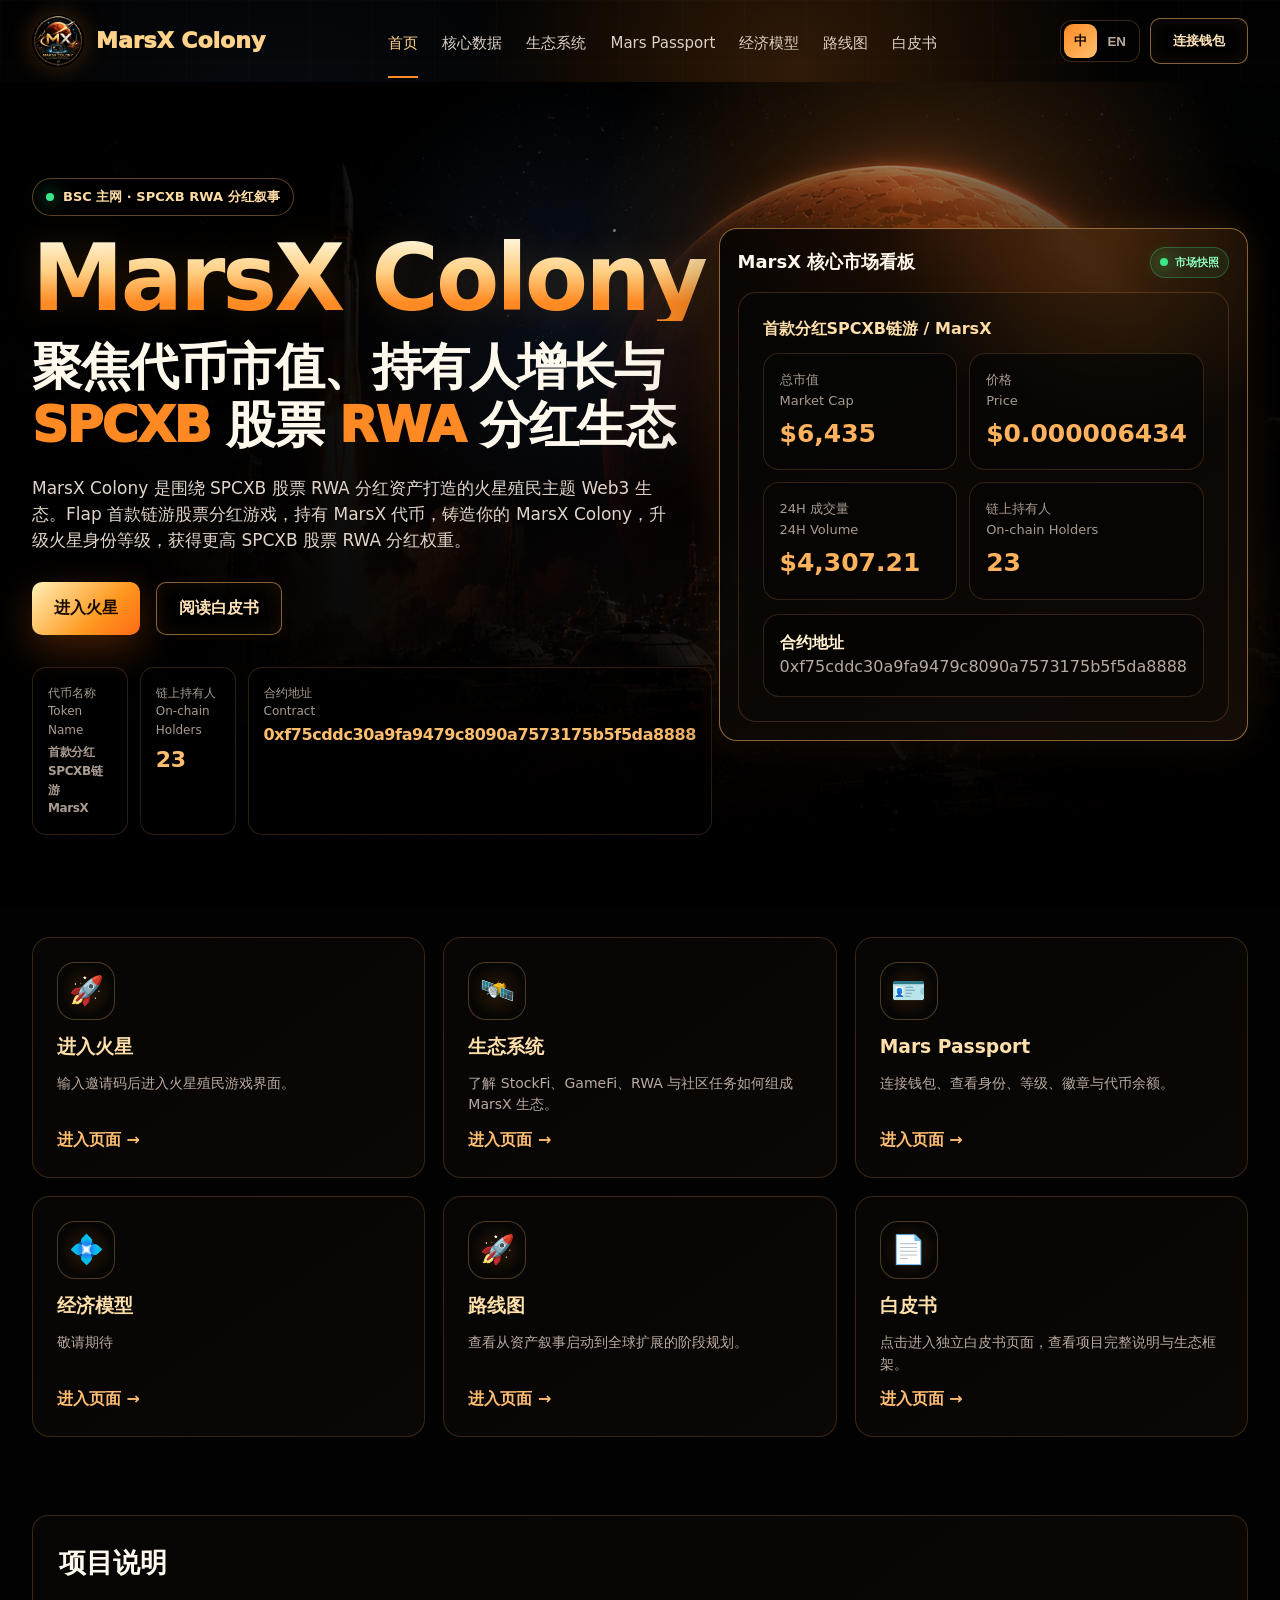
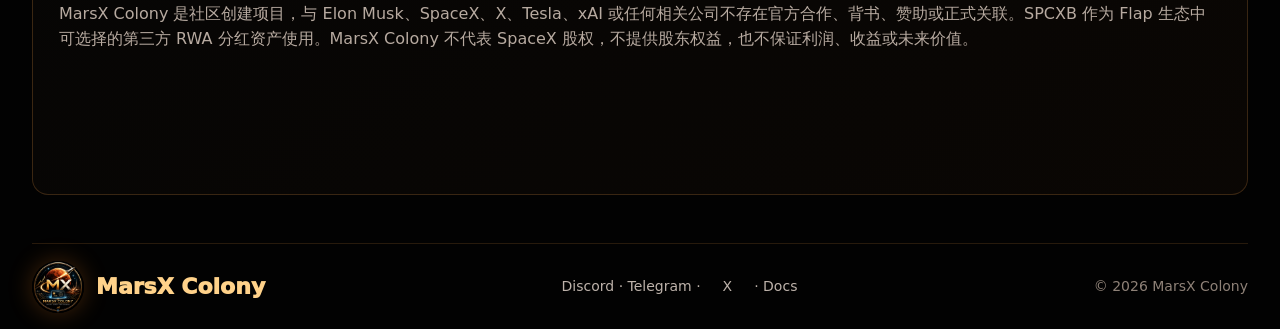
==== commit 2ce317f8: "Update market snapshot for new token" ====
--- a/index.html
+++ b/index.html
@@ -28,12 +28,23 @@
           <p class="desc en">MarsX Colony is a Mars-colony themed Web3 ecosystem built around the SPCXB stock RWA reward asset. Flap's first chain game with stock dividend rewards: hold MarsX tokens, mint your MarsX Colony, upgrade your Mars identity level and unlock higher SPCXB stock RWA dividend weight.</p>
           <div class="cta"><a class="btn primary" href="market.html"><span class="zh">进入火星</span><span class="en">Enter Mars</span></a><a class="btn" href="whitepaper.html"><span class="zh">阅读白皮书</span><span class="en">Read Whitepaper</span></a></div>
           <div class="heroMiniStats">
-            <div class="heroMini"><span><span class="zh">核心市场看板</span><span class="en">Market Dashboard</span></span><b><span class="zh">敬请期待</span><span class="en">Coming Soon</span></b></div>
+            <div class="heroMini"><span><span class="zh">代币名称</span><span class="en">Token Name</span></span><b><span class="zh">首款分红SPCXB链游</span><span class="en">MarsX</span></b></div>
+            <div class="heroMini"><span><span class="zh">链上持有人</span><span class="en">On-chain Holders</span></span><b>23</b></div>
+            <div class="heroMini"><span><span class="zh">合约地址</span><span class="en">Contract</span></span><b style="font-size:16px;line-height:1.2">0xf75cddc30a9fa9479c8090a7573175b5f5da8888</b></div>
           </div>
         </div>
         <aside class="marketPanel compact" id="market">
-          <div class="panelTop"><h2><span class="zh">MarsX 核心市场看板</span><span class="en">MarsX Market Dashboard</span></h2><div class="liveBadge"><span class="pulse"></span><span class="zh">敬请期待</span><span class="en">Coming Soon</span></div></div>
-          <div class="contentCard compactCard"><h3><span class="zh">敬请期待</span><span class="en">Coming Soon</span></h3></div>
+          <div class="panelTop"><h2><span class="zh">MarsX 核心市场看板</span><span class="en">MarsX Market Dashboard</span></h2><div class="liveBadge"><span class="pulse"></span><span class="zh">市场快照</span><span class="en">Snapshot</span></div></div>
+          <div class="contentCard compactCard">
+            <h3><span class="zh">首款分红SPCXB链游 / MarsX</span><span class="en">MarsX / SPCXB Dividend Game</span></h3>
+            <div class="dataGrid">
+              <div class="dataCard"><span><span class="zh">总市值</span><span class="en">Market Cap</span></span><b>$6,435</b></div>
+              <div class="dataCard"><span><span class="zh">价格</span><span class="en">Price</span></span><b>$0.000006434</b></div>
+              <div class="dataCard"><span><span class="zh">24H 成交量</span><span class="en">24H Volume</span></span><b>$4,307.21</b></div>
+              <div class="dataCard"><span><span class="zh">链上持有人</span><span class="en">On-chain Holders</span></span><b>23</b></div>
+            </div>
+            <div class="walletBox"><strong><span class="zh">合约地址</span><span class="en">Contract</span></strong><div class="word-break">0xf75cddc30a9fa9479c8090a7573175b5f5da8888</div></div>
+          </div>
         </aside>
       </div>
     </section>
